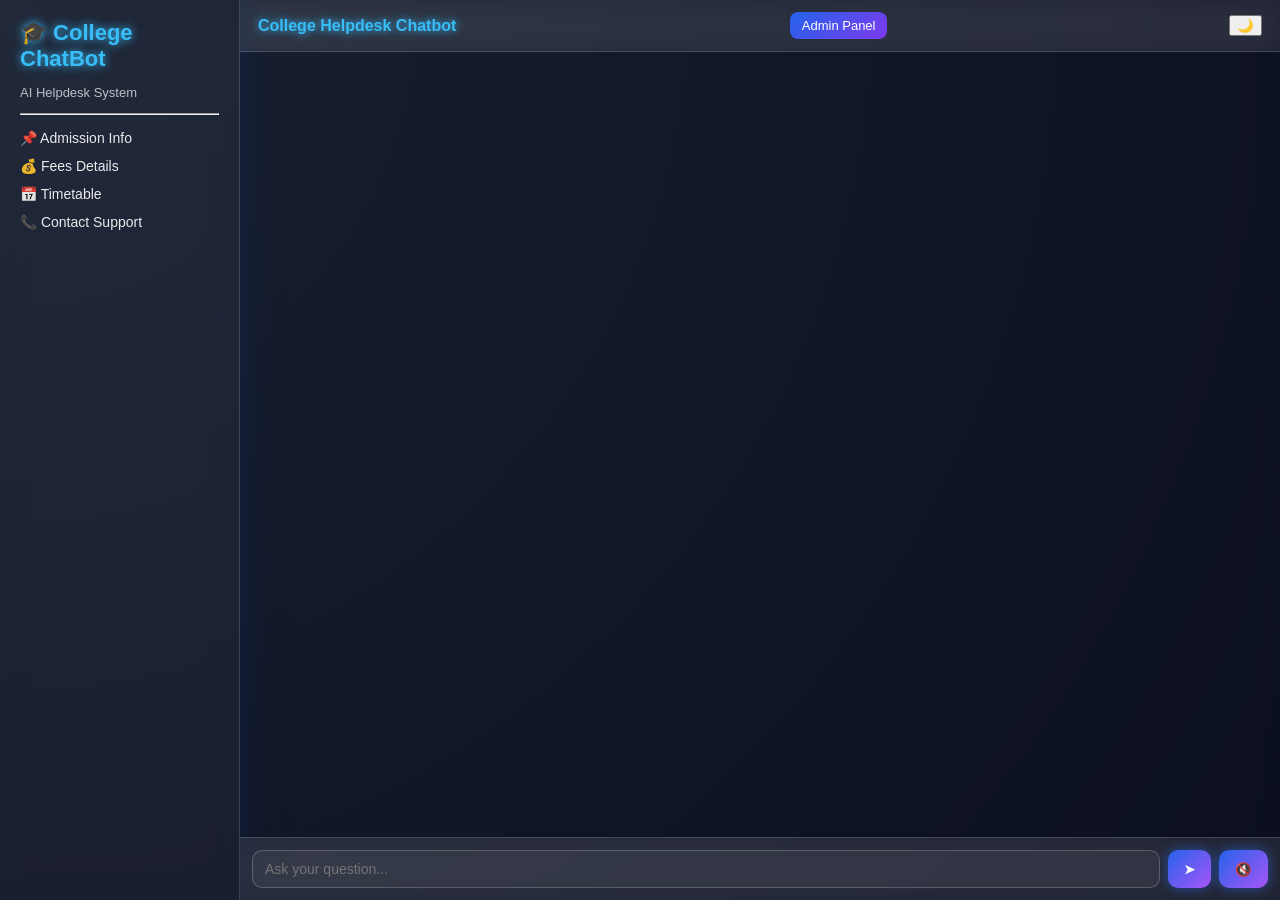
==== templates/index.html @ 704d48d2 "Add files via upload" ====
<!DOCTYPE html>
<html lang="en">
<head>
    <meta charset="UTF-8">
    <meta name="viewport" content="width=device-width, initial-scale=1.0">
    <title>College Helpdesk Chatbot</title>
    <link rel="stylesheet" href="/static/style.css">
</head>
<body>

<div class="app-container">

    <!-- Mobile Menu Button -->
    <button class="menu-btn" onclick="toggleSidebar()">☰</button>

    <!-- Sidebar -->
    <div class="sidebar" id="sidebar">
        <h2>🎓 College ChatBot</h2>
        <p>AI Helpdesk System</p>
        <hr>
        <ul>
            <li>📌 Admission Info</li>
            <li>💰 Fees Details</li>
            <li>📅 Timetable</li>
            <li>📞 Contact Support</li>
        </ul>
    </div>

    <!-- Chat Section -->
    <div class="chat-container">

        <div class="chat-header">
            <span>College Helpdesk Chatbot</span>
            <button onclick="window.location.href='/admin'" class="admin-btn">Admin Panel</button>
            <button id="themeToggle">🌙</button>
        </div>

        <div id="chat" class="chat-box"></div>

        <div class="chat-input">
            <input type="text" id="msg" placeholder="Ask your question..." autofocus>
            <button onclick="send()">➤</button>
            <button onclick="window.speechSynthesis.cancel()">🔇</button>
        </div>

    </div>

</div>

<script>
function toggleSidebar() {
    document.getElementById("sidebar").classList.toggle("show");
}

function speak(text) {
    const speech = new SpeechSynthesisUtterance(text);
    speech.lang = "en-US";
    window.speechSynthesis.cancel();
    window.speechSynthesis.speak(speech);
}

function send() {
    let input = document.getElementById("msg");
    let message = input.value.trim();
    if (message === "") return;

    addMessage("user", message);

    fetch("/chat", {
        method: "POST",
        headers: {"Content-Type": "application/json"},
        body: JSON.stringify({message: message})
    })
    .then(res => res.json())
    .then(data => {
        addMessage("bot", data.reply);
        speak(data.reply);
    });

    input.value = "";
}

function addMessage(sender, text) {
    let chat = document.getElementById("chat");
    let div = document.createElement("div");
    div.className = "message " + sender;
    div.innerText = text;
    chat.appendChild(div);
    chat.scrollTop = chat.scrollHeight;
}

document.getElementById("msg").addEventListener("keydown", function(e) {
    if (e.key === "Enter") {
        e.preventDefault();
        send();
    }
});

const toggleBtn = document.getElementById("themeToggle");
const body = document.body;

if (localStorage.getItem("theme") === "light") {
    body.classList.add("light");
    toggleBtn.textContent = "☀️";
}

toggleBtn.onclick = () => {
    body.classList.toggle("light");
    const isLight = body.classList.contains("light");
    toggleBtn.textContent = isLight ? "☀️" : "🌙";
    localStorage.setItem("theme", isLight ? "light" : "dark");
};
</script>

</body>
</html>
---- static/style.css ----
* {
    box-sizing: border-box;
    font-family: "Poppins", sans-serif;
}

body {
    margin: 0;
    background: radial-gradient(circle at top left, #0f172a, #020617);
    color: white;
    overflow: hidden;
}

/* Layout */
.app-container {
    display: flex;
    height: 100vh;
    position: relative;
}

/* Mobile Menu Button */
.menu-btn {
    display: none;
    position: absolute;
    top: 12px;
    left: 12px;
    background: rgba(37, 99, 235, 0.8);
    backdrop-filter: blur(10px);
    border: 1px solid rgba(255,255,255,0.2);
    color: white;
    border-radius: 8px;
    padding: 6px 12px;
    font-size: 18px;
    cursor: pointer;
    z-index: 1000;
}

/* Sidebar - Glass Effect */
.sidebar {
    width: 240px;
    padding: 20px;
    background: rgba(255, 255, 255, 0.08);
    backdrop-filter: blur(15px);
    border-right: 1px solid rgba(255,255,255,0.15);
    box-shadow: 0 0 25px rgba(37, 99, 235, 0.15);
}

.sidebar h2 {
    margin: 0;
    font-size: 22px;
    color: #38bdf8;
    text-shadow: 0 0 10px #38bdf8;
}

.sidebar p {
    font-size: 13px;
    opacity: 0.7;
}

.sidebar ul {
    list-style: none;
    padding: 0;
    margin-top: 15px;
}

.sidebar li {
    margin: 12px 0;
    font-size: 14px;
    opacity: 0.9;
    transition: 0.3s;
}

.sidebar li:hover {
    color: #38bdf8;
    text-shadow: 0 0 8px #38bdf8;
}

/* Chat Container - Glass */
.chat-container {
    flex: 1;
    display: flex;
    flex-direction: column;
    background: rgba(255, 255, 255, 0.04);
    backdrop-filter: blur(10px);
}

/* Header */
.chat-header {
    display: flex;
    justify-content: space-between;
    align-items: center;
    padding: 12px 18px;
    background: rgba(255, 255, 255, 0.08);
    backdrop-filter: blur(12px);
    border-bottom: 1px solid rgba(255,255,255,0.15);
    font-weight: bold;
    color: #38bdf8;
    text-shadow: 0 0 8px #38bdf8;
}

/* Chat Box */
.chat-box {
    flex: 1;
    padding: 18px;
    overflow-y: auto;
    display: flex;
    flex-direction: column;
    gap: 10px;
}

/* Messages - Neon Glass Bubbles */
.message {
    padding: 10px 14px;
    border-radius: 14px;
    max-width: 65%;
    font-size: 14px;
    line-height: 1.4;
    word-wrap: break-word;
    backdrop-filter: blur(12px);
    border: 1px solid rgba(255,255,255,0.15);
}

/* User Message - Neon Blue */
.user {
    align-self: flex-end;
    background: rgba(37, 99, 235, 0.35);
    color: white;
    border-radius: 14px 14px 4px 14px;
    box-shadow: 0 0 12px rgba(37, 99, 235, 0.6);
}

/* Bot Message - Neon Purple */
.bot {
    align-self: flex-start;
    background: rgba(168, 85, 247, 0.25);
    color: white;
    border-radius: 14px 14px 14px 4px;
    box-shadow: 0 0 12px rgba(168, 85, 247, 0.5);
}

/* Input Area - Glass */
.chat-input {
    display: flex;
    padding: 12px;
    background: rgba(255, 255, 255, 0.08);
    backdrop-filter: blur(12px);
    border-top: 1px solid rgba(255,255,255,0.15);
}

/* Input Box */
.chat-input input {
    flex: 1;
    padding: 10px 12px;
    border-radius: 10px;
    border: 1px solid rgba(255,255,255,0.2);
    background: rgba(255,255,255,0.05);
    color: white;
    outline: none;
    font-size: 14px;
}

/* Buttons */
.chat-input button {
    margin-left: 8px;
    padding: 8px 16px;
    border-radius: 10px;
    border: none;
    cursor: pointer;
    background: linear-gradient(135deg, #2563eb, #a855f7);
    color: white;
    font-weight: bold;
    box-shadow: 0 0 12px rgba(37, 99, 235, 0.6);
    transition: 0.25s;
}

.chat-input button:hover {
    transform: scale(1.05);
    box-shadow: 0 0 18px rgba(168, 85, 247, 0.8);
}

/* Scrollbar */
.chat-box::-webkit-scrollbar {
    width: 6px;
}

.chat-box::-webkit-scrollbar-thumb {
    background: rgba(255,255,255,0.25);
    border-radius: 10px;
}

/* ================= MOBILE RESPONSIVE ================= */

@media (max-width: 768px) {

    .menu-btn {
        display: block;
    }

    .sidebar {
        position: fixed;
        left: -260px;
        top: 0;
        height: 100vh;
        z-index: 999;
        transition: 0.3s;
    }

    .sidebar.show {
        left: 0;
    }

    .chat-container {
        width: 100%;
    }

    .message {
        max-width: 80%;
        font-size: 15px;
    }

    .chat-header {
        padding-left: 50px;
    }
}

/* ================= LIGHT MODE (GLASS) ================= */

body.light {
    background: radial-gradient(circle at top left, #e5e7eb, #f9fafb);
    color: #111827;
}

/* Sidebar Light */
body.light .sidebar {
    background: rgba(255, 255, 255, 0.6);
    border-right: 1px solid rgba(0,0,0,0.1);
    box-shadow: 0 0 20px rgba(0,0,0,0.05);
}

body.light .sidebar h2 {
    color: #2563eb;
    text-shadow: none;
}

/* Chat Container Light */
body.light .chat-container {
    background: rgba(255, 255, 255, 0.4);
}

/* Header Light */
body.light .chat-header {
    background: rgba(255, 255, 255, 0.6);
    color: #2563eb;
    text-shadow: none;
}

/* Messages Light */
body.light .user {
    background: rgba(37, 99, 235, 0.2);
    color: #111827;
    box-shadow: 0 0 8px rgba(37, 99, 235, 0.3);
}

body.light .bot {
    background: rgba(168, 85, 247, 0.15);
    color: #111827;
    box-shadow: 0 0 8px rgba(168, 85, 247, 0.25);
}

/* Input Area Light */
body.light .chat-input {
    background: rgba(255, 255, 255, 0.6);
}

body.light .chat-input input {
    background: rgba(255, 255, 255, 0.8);
    color: #111827;
    border: 1px solid rgba(0,0,0,0.15);
}

body.light .chat-input button {
    background: linear-gradient(135deg, #2563eb, #7c3aed);
}

/* Menu Button Light */
body.light .menu-btn {
    background: rgba(37, 99, 235, 0.7);
}

/*Admin button*/
.admin-btn {
    background: linear-gradient(135deg, #2563eb, #7c3aed);
    border: none;
    color: white;
    padding: 6px 12px;
    border-radius: 8px;
    font-size: 13px;
    cursor: pointer;
    margin-right: 8px;
    transition: 0.2s;
}

.admin-btn:hover {
    transform: scale(1.05);
    box-shadow: 0 0 10px rgba(37, 99, 235, 0.6);
}
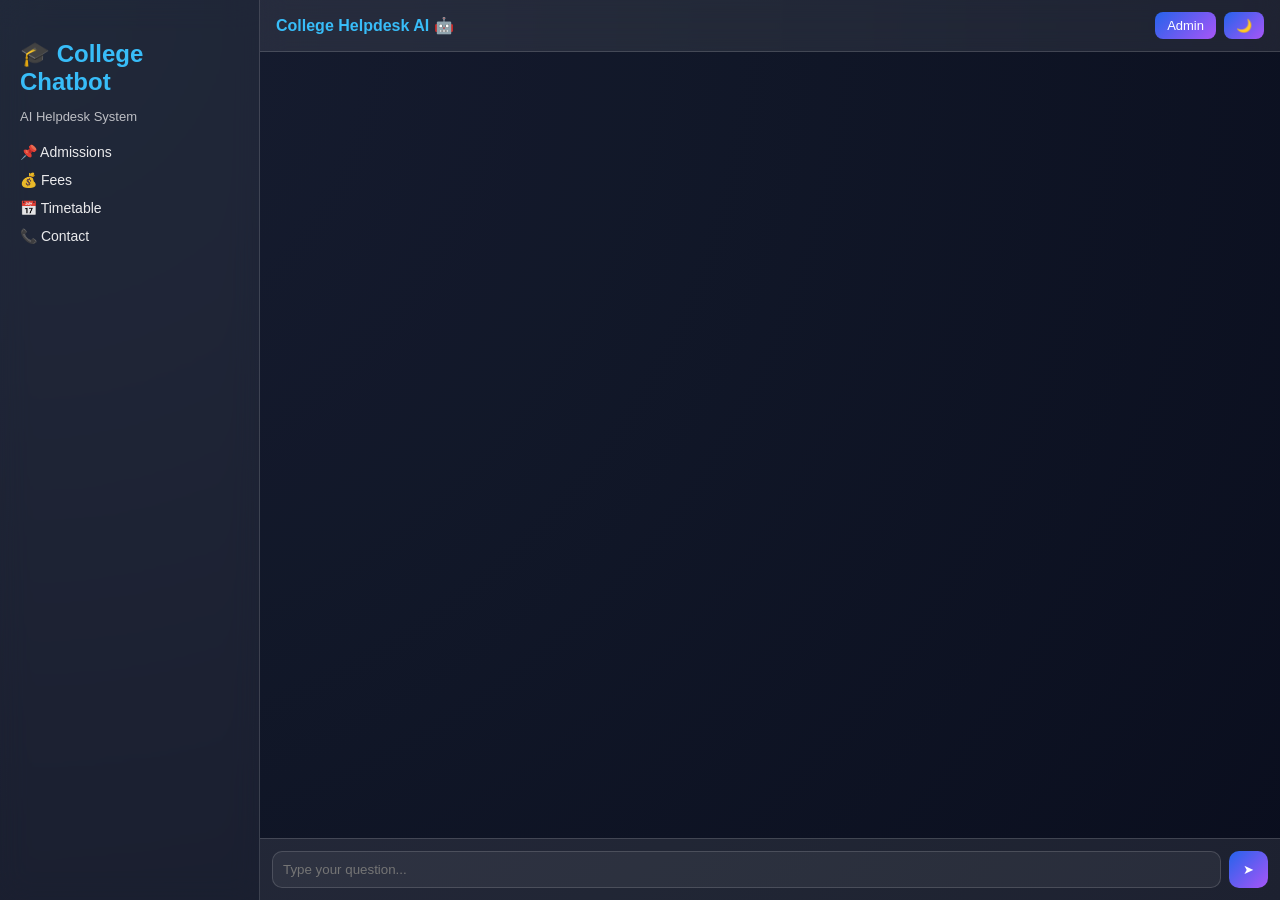
==== commit 5d5b502a: "Update index.html" ====
--- a/templates/index.html
+++ b/templates/index.html
@@ -1,50 +1,45 @@
 <!DOCTYPE html>
-<html lang="en">
+<html>
 <head>
-    <meta charset="UTF-8">
-    <meta name="viewport" content="width=device-width, initial-scale=1.0">
-    <title>College Helpdesk Chatbot</title>
-    <link rel="stylesheet" href="/static/style.css">
+<meta name="viewport" content="width=device-width, initial-scale=1.0">
+<title>College Chatbot</title>
+<link rel="stylesheet" href="/static/style.css">
 </head>
 <body>
 
-<div class="app-container">
+<button class="menu-btn" onclick="toggleSidebar()">☰</button>
 
-    <!-- Mobile Menu Button -->
-    <button class="menu-btn" onclick="toggleSidebar()">☰</button>
+<div class="app">
 
-    <!-- Sidebar -->
-    <div class="sidebar" id="sidebar">
-        <h2>🎓 College ChatBot</h2>
-        <p>AI Helpdesk System</p>
-        <hr>
-        <ul>
-            <li>📌 Admission Info</li>
-            <li>💰 Fees Details</li>
-            <li>📅 Timetable</li>
-            <li>📞 Contact Support</li>
-        </ul>
+<div class="sidebar" id="sidebar">
+    <h2>🎓 College Chatbot</h2>
+    <p>AI Helpdesk System</p>
+    <ul>
+        <li>📌 Admissions</li>
+        <li>💰 Fees</li>
+        <li>📅 Timetable</li>
+        <li>📞 Contact</li>
+    </ul>
+</div>
+
+<div class="chat">
+
+<div class="chat-header">
+    <span>College Helpdesk AI 🤖</span>
+    <div class="header-actions">
+        <button class="btn" onclick="location.href='/admin'">Admin</button>
+        <button class="btn" id="themeToggle">🌙</button>
     </div>
+</div>
 
-    <!-- Chat Section -->
-    <div class="chat-container">
+<div id="chat" class="chat-box"></div>
 
-        <div class="chat-header">
-            <span>College Helpdesk Chatbot</span>
-            <button onclick="window.location.href='/admin'" class="admin-btn">Admin Panel</button>
-            <button id="themeToggle">🌙</button>
-        </div>
+<div class="chat-input">
+    <input type="text" id="msg" placeholder="Type your question...">
+    <button onclick="send()">➤</button>
+</div>
 
-        <div id="chat" class="chat-box"></div>
-
-        <div class="chat-input">
-            <input type="text" id="msg" placeholder="Ask your question..." autofocus>
-            <button onclick="send()">➤</button>
-            <button onclick="window.speechSynthesis.cancel()">🔇</button>
-        </div>
-
-    </div>
-
+</div>
 </div>
 
 <script>
@@ -52,64 +47,32 @@
     document.getElementById("sidebar").classList.toggle("show");
 }
 
-function speak(text) {
-    const speech = new SpeechSynthesisUtterance(text);
-    speech.lang = "en-US";
-    window.speechSynthesis.cancel();
-    window.speechSynthesis.speak(speech);
-}
-
 function send() {
     let input = document.getElementById("msg");
     let message = input.value.trim();
-    if (message === "") return;
+    if (!message) return;
 
     addMessage("user", message);
 
     fetch("/chat", {
         method: "POST",
         headers: {"Content-Type": "application/json"},
-        body: JSON.stringify({message: message})
+        body: JSON.stringify({message})
     })
     .then(res => res.json())
-    .then(data => {
-        addMessage("bot", data.reply);
-        speak(data.reply);
-    });
+    .then(data => addMessage("bot", data.reply));
 
     input.value = "";
 }
 
-function addMessage(sender, text) {
+function addMessage(type, text) {
     let chat = document.getElementById("chat");
     let div = document.createElement("div");
-    div.className = "message " + sender;
+    div.className = "msg " + type;
     div.innerText = text;
     chat.appendChild(div);
     chat.scrollTop = chat.scrollHeight;
 }
-
-document.getElementById("msg").addEventListener("keydown", function(e) {
-    if (e.key === "Enter") {
-        e.preventDefault();
-        send();
-    }
-});
-
-const toggleBtn = document.getElementById("themeToggle");
-const body = document.body;
-
-if (localStorage.getItem("theme") === "light") {
-    body.classList.add("light");
-    toggleBtn.textContent = "☀️";
-}
-
-toggleBtn.onclick = () => {
-    body.classList.toggle("light");
-    const isLight = body.classList.contains("light");
-    toggleBtn.textContent = isLight ? "☀️" : "🌙";
-    localStorage.setItem("theme", isLight ? "light" : "dark");
-};
 </script>
 
 </body>
--- a/static/style.css
+++ b/static/style.css
@@ -1,86 +1,83 @@
+/* ================= GLOBAL ================= */
 * {
     box-sizing: border-box;
     font-family: "Poppins", sans-serif;
 }
 
+:root {
+    --bg-dark: #020617;
+    --bg-glass: rgba(255,255,255,0.08);
+    --border-glass: rgba(255,255,255,0.15);
+    --blue: #38bdf8;
+    --purple: #a855f7;
+}
+
 body {
     margin: 0;
     background: radial-gradient(circle at top left, #0f172a, #020617);
     color: white;
+}
+
+/* ================= APP LAYOUT ================= */
+.app {
+    display: flex;
+    height: 100vh;
     overflow: hidden;
 }
 
-/* Layout */
-.app-container {
-    display: flex;
-    height: 100vh;
-    position: relative;
-}
-
-/* Mobile Menu Button */
+/* ================= SIDEBAR ================= */
+.sidebar {
+    width: 260px;
+    padding: 20px;
+    background: var(--bg-glass);
+    backdrop-filter: blur(15px);
+    border-right: 1px solid var(--border-glass);
+    transition: 0.3s;
+}
+
+.sidebar h2 {
+    color: var(--blue);
+    margin-bottom: 5px;
+}
+
+.sidebar p {
+    font-size: 13px;
+    opacity: 0.7;
+}
+
+.sidebar ul {
+    list-style: none;
+    padding: 0;
+    margin-top: 20px;
+}
+
+.sidebar li {
+    margin: 12px 0;
+    font-size: 14px;
+    opacity: 0.9;
+}
+
+/* Mobile Sidebar Button */
 .menu-btn {
     display: none;
     position: absolute;
     top: 12px;
     left: 12px;
-    background: rgba(37, 99, 235, 0.8);
-    backdrop-filter: blur(10px);
-    border: 1px solid rgba(255,255,255,0.2);
-    color: white;
+    z-index: 1000;
+    background: linear-gradient(135deg,#2563eb,#a855f7);
+    border: none;
+    color: white;
+    padding: 8px 12px;
     border-radius: 8px;
-    padding: 6px 12px;
     font-size: 18px;
-    cursor: pointer;
-    z-index: 1000;
-}
-
-/* Sidebar - Glass Effect */
-.sidebar {
-    width: 240px;
-    padding: 20px;
-    background: rgba(255, 255, 255, 0.08);
-    backdrop-filter: blur(15px);
-    border-right: 1px solid rgba(255,255,255,0.15);
-    box-shadow: 0 0 25px rgba(37, 99, 235, 0.15);
-}
-
-.sidebar h2 {
-    margin: 0;
-    font-size: 22px;
-    color: #38bdf8;
-    text-shadow: 0 0 10px #38bdf8;
-}
-
-.sidebar p {
-    font-size: 13px;
-    opacity: 0.7;
-}
-
-.sidebar ul {
-    list-style: none;
-    padding: 0;
-    margin-top: 15px;
-}
-
-.sidebar li {
-    margin: 12px 0;
-    font-size: 14px;
-    opacity: 0.9;
-    transition: 0.3s;
-}
-
-.sidebar li:hover {
-    color: #38bdf8;
-    text-shadow: 0 0 8px #38bdf8;
-}
-
-/* Chat Container - Glass */
-.chat-container {
+}
+
+/* ================= CHAT ================= */
+.chat {
     flex: 1;
     display: flex;
     flex-direction: column;
-    background: rgba(255, 255, 255, 0.04);
-    backdrop-filter: blur(10px);
+    background: rgba(255,255,255,0.03);
 }
 
 /* Header */
@@ -88,218 +85,205 @@
     display: flex;
     justify-content: space-between;
     align-items: center;
-    padding: 12px 18px;
-    background: rgba(255, 255, 255, 0.08);
+    padding: 12px 16px;
+    background: var(--bg-glass);
     backdrop-filter: blur(12px);
-    border-bottom: 1px solid rgba(255,255,255,0.15);
-    font-weight: bold;
-    color: #38bdf8;
-    text-shadow: 0 0 8px #38bdf8;
-}
-
-/* Chat Box */
+    border-bottom: 1px solid var(--border-glass);
+}
+
+.chat-header span {
+    color: var(--blue);
+    font-weight: 600;
+}
+
+.header-actions {
+    display: flex;
+    gap: 8px;
+}
+
+/* Buttons */
+.btn {
+    border: none;
+    padding: 6px 12px;
+    border-radius: 8px;
+    cursor: pointer;
+    color: white;
+    font-size: 13px;
+    background: linear-gradient(135deg,#2563eb,#a855f7);
+}
+
+/* Messages */
 .chat-box {
     flex: 1;
-    padding: 18px;
+    padding: 16px;
     overflow-y: auto;
     display: flex;
     flex-direction: column;
     gap: 10px;
 }
 
-/* Messages - Neon Glass Bubbles */
-.message {
+.msg {
+    max-width: 70%;
     padding: 10px 14px;
     border-radius: 14px;
-    max-width: 65%;
     font-size: 14px;
     line-height: 1.4;
-    word-wrap: break-word;
-    backdrop-filter: blur(12px);
-    border: 1px solid rgba(255,255,255,0.15);
-}
-
-/* User Message - Neon Blue */
+    border: 1px solid var(--border-glass);
+    backdrop-filter: blur(10px);
+}
+
 .user {
     align-self: flex-end;
-    background: rgba(37, 99, 235, 0.35);
-    color: white;
+    background: rgba(37,99,235,0.35);
     border-radius: 14px 14px 4px 14px;
-    box-shadow: 0 0 12px rgba(37, 99, 235, 0.6);
-}
-
-/* Bot Message - Neon Purple */
+}
+
 .bot {
     align-self: flex-start;
-    background: rgba(168, 85, 247, 0.25);
-    color: white;
+    background: rgba(168,85,247,0.25);
     border-radius: 14px 14px 14px 4px;
-    box-shadow: 0 0 12px rgba(168, 85, 247, 0.5);
-}
-
-/* Input Area - Glass */
+}
+
+/* Input */
 .chat-input {
     display: flex;
     padding: 12px;
-    background: rgba(255, 255, 255, 0.08);
-    backdrop-filter: blur(12px);
-    border-top: 1px solid rgba(255,255,255,0.15);
-}
-
-/* Input Box */
+    background: var(--bg-glass);
+    border-top: 1px solid var(--border-glass);
+}
+
 .chat-input input {
     flex: 1;
-    padding: 10px 12px;
+    padding: 10px;
     border-radius: 10px;
-    border: 1px solid rgba(255,255,255,0.2);
+    border: 1px solid var(--border-glass);
     background: rgba(255,255,255,0.05);
     color: white;
     outline: none;
-    font-size: 14px;
-}
-
-/* Buttons */
+}
+
 .chat-input button {
     margin-left: 8px;
-    padding: 8px 16px;
+    padding: 8px 14px;
     border-radius: 10px;
     border: none;
-    cursor: pointer;
-    background: linear-gradient(135deg, #2563eb, #a855f7);
-    color: white;
-    font-weight: bold;
-    box-shadow: 0 0 12px rgba(37, 99, 235, 0.6);
-    transition: 0.25s;
-}
-
-.chat-input button:hover {
-    transform: scale(1.05);
-    box-shadow: 0 0 18px rgba(168, 85, 247, 0.8);
-}
-
-/* Scrollbar */
-.chat-box::-webkit-scrollbar {
-    width: 6px;
-}
-
-.chat-box::-webkit-scrollbar-thumb {
-    background: rgba(255,255,255,0.25);
+    background: linear-gradient(135deg,#2563eb,#a855f7);
+    color: white;
+}
+
+/* ================= ADMIN DASHBOARD ================= */
+.dashboard {
+    padding: 20px;
+    overflow-y: auto;
+}
+
+.cards {
+    display: grid;
+    grid-template-columns: repeat(auto-fit, minmax(160px, 1fr));
+    gap: 12px;
+    margin-bottom: 15px;
+}
+
+.card {
+    padding: 14px;
+    border-radius: 14px;
+    background: var(--bg-glass);
+    border: 1px solid var(--border-glass);
+}
+
+.card h4 {
+    font-size: 13px;
+    opacity: 0.8;
+}
+
+.card p {
+    font-size: 22px;
+    color: var(--blue);
+}
+
+/* Table */
+.table-box {
+    background: var(--bg-glass);
+    border-radius: 14px;
+    padding: 12px;
+    overflow-x: auto;
+}
+
+table {
+    width: 100%;
+    border-collapse: collapse;
+    min-width: 700px;
+}
+
+th, td {
+    padding: 10px;
+    border-bottom: 1px solid var(--border-glass);
+}
+
+/* ================= LOGIN ================= */
+.login-container {
+    display: flex;
+    justify-content: center;
+    align-items: center;
+    height: 100vh;
+}
+
+.login-box {
+    width: 360px;
+    padding: 25px;
+    border-radius: 16px;
+    background: var(--bg-glass);
+    backdrop-filter: blur(15px);
+    border: 1px solid var(--border-glass);
+    text-align: center;
+}
+
+.login-box h2 {
+    color: var(--blue);
+}
+
+.login-box input {
+    width: 100%;
+    padding: 10px;
+    margin: 8px 0;
+    border-radius: 8px;
+    border: 1px solid var(--border-glass);
+    background: rgba(255,255,255,0.05);
+    color: white;
+}
+
+.login-box button {
+    width: 100%;
+    padding: 10px;
     border-radius: 10px;
-}
-
-/* ================= MOBILE RESPONSIVE ================= */
-
+    border: none;
+    background: linear-gradient(135deg,#2563eb,#a855f7);
+    color: white;
+}
+
+/* ================= MOBILE ================= */
 @media (max-width: 768px) {
-
     .menu-btn {
         display: block;
     }
 
     .sidebar {
         position: fixed;
-        left: -260px;
+        left: -280px;
         top: 0;
-        height: 100vh;
+        height: 100%;
         z-index: 999;
-        transition: 0.3s;
     }
 
     .sidebar.show {
         left: 0;
     }
 
-    .chat-container {
-        width: 100%;
-    }
-
-    .message {
-        max-width: 80%;
-        font-size: 15px;
+    .msg {
+        max-width: 85%;
     }
 
     .chat-header {
         padding-left: 50px;
     }
 }
-
-/* ================= LIGHT MODE (GLASS) ================= */
-
-body.light {
-    background: radial-gradient(circle at top left, #e5e7eb, #f9fafb);
-    color: #111827;
-}
-
-/* Sidebar Light */
-body.light .sidebar {
-    background: rgba(255, 255, 255, 0.6);
-    border-right: 1px solid rgba(0,0,0,0.1);
-    box-shadow: 0 0 20px rgba(0,0,0,0.05);
-}
-
-body.light .sidebar h2 {
-    color: #2563eb;
-    text-shadow: none;
-}
-
-/* Chat Container Light */
-body.light .chat-container {
-    background: rgba(255, 255, 255, 0.4);
-}
-
-/* Header Light */
-body.light .chat-header {
-    background: rgba(255, 255, 255, 0.6);
-    color: #2563eb;
-    text-shadow: none;
-}
-
-/* Messages Light */
-body.light .user {
-    background: rgba(37, 99, 235, 0.2);
-    color: #111827;
-    box-shadow: 0 0 8px rgba(37, 99, 235, 0.3);
-}
-
-body.light .bot {
-    background: rgba(168, 85, 247, 0.15);
-    color: #111827;
-    box-shadow: 0 0 8px rgba(168, 85, 247, 0.25);
-}
-
-/* Input Area Light */
-body.light .chat-input {
-    background: rgba(255, 255, 255, 0.6);
-}
-
-body.light .chat-input input {
-    background: rgba(255, 255, 255, 0.8);
-    color: #111827;
-    border: 1px solid rgba(0,0,0,0.15);
-}
-
-body.light .chat-input button {
-    background: linear-gradient(135deg, #2563eb, #7c3aed);
-}
-
-/* Menu Button Light */
-body.light .menu-btn {
-    background: rgba(37, 99, 235, 0.7);
-}
-
-/*Admin button*/
-.admin-btn {
-    background: linear-gradient(135deg, #2563eb, #7c3aed);
-    border: none;
-    color: white;
-    padding: 6px 12px;
-    border-radius: 8px;
-    font-size: 13px;
-    cursor: pointer;
-    margin-right: 8px;
-    transition: 0.2s;
-}
-
-.admin-btn:hover {
-    transform: scale(1.05);
-    box-shadow: 0 0 10px rgba(37, 99, 235, 0.6);
-}
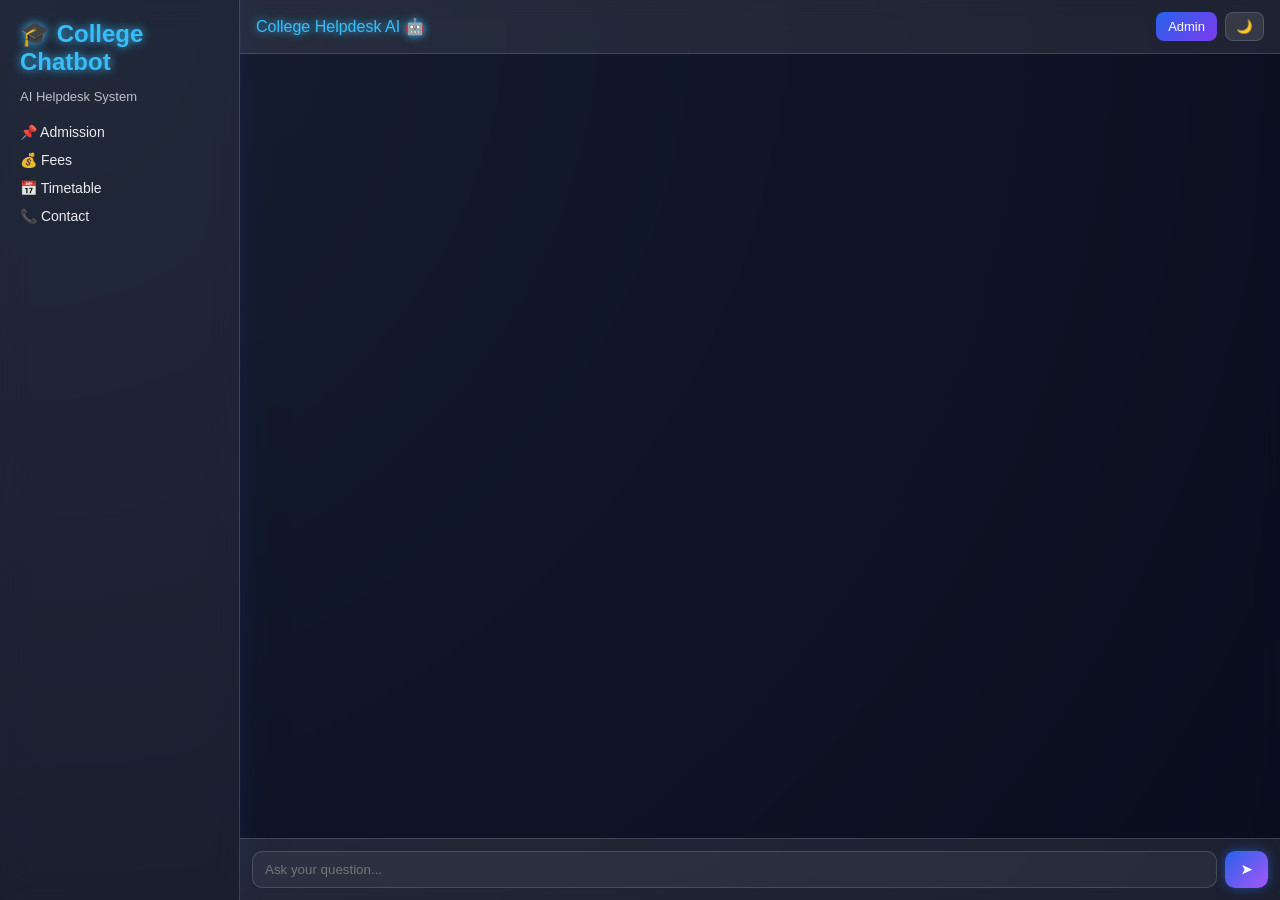
==== commit 17c4dc4a: "Update index.html" ====
--- a/templates/index.html
+++ b/templates/index.html
@@ -1,77 +1,80 @@
 <!DOCTYPE html>
-<html>
+<html lang="en">
 <head>
+<meta charset="UTF-8">
 <meta name="viewport" content="width=device-width, initial-scale=1.0">
-<title>College Chatbot</title>
+<title>College Helpdesk Chatbot</title>
 <link rel="stylesheet" href="/static/style.css">
 </head>
 <body>
 
 <button class="menu-btn" onclick="toggleSidebar()">☰</button>
 
-<div class="app">
+<div class="app-container">
 
+<!-- Sidebar -->
 <div class="sidebar" id="sidebar">
     <h2>🎓 College Chatbot</h2>
     <p>AI Helpdesk System</p>
     <ul>
-        <li>📌 Admissions</li>
+        <li>📌 Admission</li>
         <li>💰 Fees</li>
         <li>📅 Timetable</li>
         <li>📞 Contact</li>
     </ul>
 </div>
 
-<div class="chat">
+<!-- Chat -->
+<div class="chat-container">
 
-<div class="chat-header">
-    <span>College Helpdesk AI 🤖</span>
-    <div class="header-actions">
-        <button class="btn" onclick="location.href='/admin'">Admin</button>
-        <button class="btn" id="themeToggle">🌙</button>
+    <div class="chat-header">
+        <span>College Helpdesk AI 🤖</span>
+        <div class="header-actions">
+            <button class="admin-btn" onclick="location.href='/admin'">Admin</button>
+            <button class="theme-btn" id="themeToggle">🌙</button>
+        </div>
     </div>
-</div>
 
-<div id="chat" class="chat-box"></div>
+    <div id="chat" class="chat-box"></div>
 
-<div class="chat-input">
-    <input type="text" id="msg" placeholder="Type your question...">
-    <button onclick="send()">➤</button>
-</div>
+    <div class="chat-input">
+        <input type="text" id="msg" placeholder="Ask your question...">
+        <button onclick="send()">➤</button>
+    </div>
 
 </div>
 </div>
 
 <script>
-function toggleSidebar() {
+function toggleSidebar(){
     document.getElementById("sidebar").classList.toggle("show");
 }
 
-function send() {
-    let input = document.getElementById("msg");
-    let message = input.value.trim();
-    if (!message) return;
+function send(){
+    let input=document.getElementById("msg");
+    let message=input.value.trim();
+    if(!message) return;
 
-    addMessage("user", message);
+    addMessage("user",message);
 
-    fetch("/chat", {
-        method: "POST",
-        headers: {"Content-Type": "application/json"},
-        body: JSON.stringify({message})
+    fetch("/chat",{
+        method:"POST",
+        headers:{"Content-Type":"application/json"},
+        body:JSON.stringify({message})
     })
-    .then(res => res.json())
-    .then(data => addMessage("bot", data.reply));
+    .then(res=>res.json())
+    .then(data=>addMessage("bot",data.reply));
 
-    input.value = "";
+    input.value="";
 }
 
-function addMessage(type, text) {
-    let chat = document.getElementById("chat");
-    let div = document.createElement("div");
-    div.className = "msg " + type;
-    div.innerText = text;
+function addMessage(type,text){
+    let chat=document.getElementById("chat");
+    let div=document.createElement("div");
+    div.className="message "+type;
+    div.innerText=text;
     chat.appendChild(div);
-    chat.scrollTop = chat.scrollHeight;
+    chat.scrollTop=chat.scrollHeight;
 }
 </script>
 
--- a/static/style.css
+++ b/static/style.css
@@ -4,286 +4,311 @@
     font-family: "Poppins", sans-serif;
 }
 
-:root {
-    --bg-dark: #020617;
-    --bg-glass: rgba(255,255,255,0.08);
-    --border-glass: rgba(255,255,255,0.15);
-    --blue: #38bdf8;
-    --purple: #a855f7;
-}
-
-body {
-    margin: 0;
+:root{
+    --bg-dark:#020617;
+    --glass: rgba(255,255,255,0.08);
+    --glass-border: rgba(255,255,255,0.15);
+    --blue:#38bdf8;
+    --purple:#a855f7;
+}
+
+body{
+    margin:0;
     background: radial-gradient(circle at top left, #0f172a, #020617);
-    color: white;
+    color:white;
+    height:100vh;
+    overflow:hidden;
 }
 
 /* ================= APP LAYOUT ================= */
-.app {
-    display: flex;
-    height: 100vh;
-    overflow: hidden;
+.app-container{
+    display:flex;
+    height:100vh;
+    position:relative;
+}
+
+/* ================= MOBILE MENU BTN ================= */
+.menu-btn{
+    display:none;
+    position:fixed;
+    top:12px;
+    left:12px;
+    z-index:1000;
+    background: linear-gradient(135deg,#2563eb,#a855f7);
+    border:none;
+    color:white;
+    border-radius:8px;
+    padding:8px 12px;
+    font-size:18px;
 }
 
 /* ================= SIDEBAR ================= */
-.sidebar {
-    width: 260px;
-    padding: 20px;
-    background: var(--bg-glass);
+.sidebar{
+    width:240px;
+    padding:20px;
+    background:var(--glass);
     backdrop-filter: blur(15px);
-    border-right: 1px solid var(--border-glass);
-    transition: 0.3s;
-}
-
-.sidebar h2 {
-    color: var(--blue);
-    margin-bottom: 5px;
-}
-
-.sidebar p {
-    font-size: 13px;
-    opacity: 0.7;
-}
-
-.sidebar ul {
-    list-style: none;
-    padding: 0;
-    margin-top: 20px;
-}
-
-.sidebar li {
-    margin: 12px 0;
-    font-size: 14px;
-    opacity: 0.9;
-}
-
-/* Mobile Sidebar Button */
-.menu-btn {
-    display: none;
-    position: absolute;
-    top: 12px;
-    left: 12px;
-    z-index: 1000;
+    border-right:1px solid var(--glass-border);
+    box-shadow:0 0 25px rgba(37,99,235,0.15);
+}
+
+.sidebar h2{
+    color:var(--blue);
+    text-shadow:0 0 10px var(--blue);
+    margin:0;
+}
+
+.sidebar p{
+    font-size:13px;
+    opacity:0.7;
+}
+
+.sidebar ul{
+    list-style:none;
+    padding:0;
+    margin-top:20px;
+}
+
+.sidebar li{
+    margin:12px 0;
+    font-size:14px;
+    opacity:0.9;
+}
+
+/* ================= CHAT ================= */
+.chat-container{
+    flex:1;
+    display:flex;
+    flex-direction:column;
+    background: rgba(255,255,255,0.03);
+    backdrop-filter: blur(10px);
+}
+
+/* Header */
+.chat-header{
+    display:flex;
+    justify-content:space-between;
+    align-items:center;
+    padding:12px 16px;
+    background:var(--glass);
+    border-bottom:1px solid var(--glass-border);
+    color:var(--blue);
+    text-shadow:0 0 8px var(--blue);
+}
+
+.header-actions{
+    display:flex;
+    gap:8px;
+}
+
+.admin-btn{
+    background: linear-gradient(135deg,#2563eb,#7c3aed);
+    border:none;
+    color:white;
+    padding:6px 12px;
+    border-radius:8px;
+    font-size:13px;
+}
+
+.theme-btn{
+    background:rgba(255,255,255,0.1);
+    border:1px solid var(--glass-border);
+    color:white;
+    padding:6px 10px;
+    border-radius:8px;
+}
+
+/* Messages */
+.chat-box{
+    flex:1;
+    padding:18px;
+    overflow-y:auto;
+    display:flex;
+    flex-direction:column;
+    gap:10px;
+    min-height:0;
+}
+
+.message{
+    max-width:70%;
+    padding:10px 14px;
+    border-radius:14px;
+    font-size:14px;
+    line-height:1.4;
+    border:1px solid var(--glass-border);
+    backdrop-filter: blur(12px);
+}
+
+/* User */
+.user{
+    align-self:flex-end;
+    background: rgba(37,99,235,0.35);
+    box-shadow:0 0 12px rgba(37,99,235,0.6);
+    border-radius:14px 14px 4px 14px;
+}
+
+/* Bot */
+.bot{
+    align-self:flex-start;
+    background: rgba(168,85,247,0.25);
+    box-shadow:0 0 12px rgba(168,85,247,0.5);
+    border-radius:14px 14px 14px 4px;
+}
+
+/* Input */
+.chat-input{
+    display:flex;
+    padding:12px;
+    background:var(--glass);
+    border-top:1px solid var(--glass-border);
+    flex-shrink:0;
+}
+
+.chat-input input{
+    flex:1;
+    padding:10px 12px;
+    border-radius:10px;
+    border:1px solid var(--glass-border);
+    background:rgba(255,255,255,0.05);
+    color:white;
+    outline:none;
+}
+
+.chat-input button{
+    margin-left:8px;
+    padding:8px 16px;
+    border-radius:10px;
+    border:none;
+    cursor:pointer;
     background: linear-gradient(135deg,#2563eb,#a855f7);
-    border: none;
-    color: white;
-    padding: 8px 12px;
-    border-radius: 8px;
-    font-size: 18px;
-}
-
-/* ================= CHAT ================= */
-.chat {
-    flex: 1;
-    display: flex;
-    flex-direction: column;
-    background: rgba(255,255,255,0.03);
-}
-
-/* Header */
-.chat-header {
-    display: flex;
-    justify-content: space-between;
-    align-items: center;
-    padding: 12px 16px;
-    background: var(--bg-glass);
-    backdrop-filter: blur(12px);
-    border-bottom: 1px solid var(--border-glass);
-}
-
-.chat-header span {
-    color: var(--blue);
-    font-weight: 600;
-}
-
-.header-actions {
-    display: flex;
-    gap: 8px;
-}
-
-/* Buttons */
-.btn {
-    border: none;
-    padding: 6px 12px;
-    border-radius: 8px;
-    cursor: pointer;
-    color: white;
-    font-size: 13px;
+    color:white;
+    font-weight:bold;
+    box-shadow:0 0 12px rgba(37,99,235,0.6);
+}
+
+/* ================= LOGIN ================= */
+.login-container{
+    display:flex;
+    justify-content:center;
+    align-items:center;
+    height:100vh;
+}
+
+.login-box{
+    width:360px;
+    padding:25px;
+    border-radius:16px;
+    background:var(--glass);
+    backdrop-filter: blur(15px);
+    border:1px solid var(--glass-border);
+    text-align:center;
+    box-shadow:0 0 30px rgba(37,99,235,0.25);
+}
+
+.login-box h2{
+    color:var(--blue);
+    text-shadow:0 0 10px var(--blue);
+}
+
+.login-box input{
+    width:100%;
+    padding:10px;
+    margin:8px 0;
+    border-radius:8px;
+    border:1px solid var(--glass-border);
+    background:rgba(255,255,255,0.05);
+    color:white;
+}
+
+.login-box button{
+    width:100%;
+    padding:10px;
+    border-radius:10px;
+    border:none;
     background: linear-gradient(135deg,#2563eb,#a855f7);
-}
-
-/* Messages */
-.chat-box {
-    flex: 1;
-    padding: 16px;
-    overflow-y: auto;
-    display: flex;
-    flex-direction: column;
-    gap: 10px;
-}
-
-.msg {
-    max-width: 70%;
-    padding: 10px 14px;
-    border-radius: 14px;
-    font-size: 14px;
-    line-height: 1.4;
-    border: 1px solid var(--border-glass);
-    backdrop-filter: blur(10px);
-}
-
-.user {
-    align-self: flex-end;
-    background: rgba(37,99,235,0.35);
-    border-radius: 14px 14px 4px 14px;
-}
-
-.bot {
-    align-self: flex-start;
-    background: rgba(168,85,247,0.25);
-    border-radius: 14px 14px 14px 4px;
-}
-
-/* Input */
-.chat-input {
-    display: flex;
-    padding: 12px;
-    background: var(--bg-glass);
-    border-top: 1px solid var(--border-glass);
-}
-
-.chat-input input {
-    flex: 1;
-    padding: 10px;
-    border-radius: 10px;
-    border: 1px solid var(--border-glass);
-    background: rgba(255,255,255,0.05);
-    color: white;
-    outline: none;
-}
-
-.chat-input button {
-    margin-left: 8px;
-    padding: 8px 14px;
-    border-radius: 10px;
-    border: none;
-    background: linear-gradient(135deg,#2563eb,#a855f7);
-    color: white;
-}
-
-/* ================= ADMIN DASHBOARD ================= */
-.dashboard {
-    padding: 20px;
-    overflow-y: auto;
-}
-
-.cards {
-    display: grid;
-    grid-template-columns: repeat(auto-fit, minmax(160px, 1fr));
-    gap: 12px;
-    margin-bottom: 15px;
-}
-
-.card {
-    padding: 14px;
-    border-radius: 14px;
-    background: var(--bg-glass);
-    border: 1px solid var(--border-glass);
-}
-
-.card h4 {
-    font-size: 13px;
-    opacity: 0.8;
-}
-
-.card p {
-    font-size: 22px;
-    color: var(--blue);
-}
-
-/* Table */
-.table-box {
-    background: var(--bg-glass);
-    border-radius: 14px;
-    padding: 12px;
-    overflow-x: auto;
-}
-
-table {
-    width: 100%;
-    border-collapse: collapse;
-    min-width: 700px;
-}
-
-th, td {
-    padding: 10px;
-    border-bottom: 1px solid var(--border-glass);
-}
-
-/* ================= LOGIN ================= */
-.login-container {
-    display: flex;
-    justify-content: center;
-    align-items: center;
-    height: 100vh;
-}
-
-.login-box {
-    width: 360px;
-    padding: 25px;
-    border-radius: 16px;
-    background: var(--bg-glass);
-    backdrop-filter: blur(15px);
-    border: 1px solid var(--border-glass);
-    text-align: center;
-}
-
-.login-box h2 {
-    color: var(--blue);
-}
-
-.login-box input {
-    width: 100%;
-    padding: 10px;
-    margin: 8px 0;
-    border-radius: 8px;
-    border: 1px solid var(--border-glass);
-    background: rgba(255,255,255,0.05);
-    color: white;
-}
-
-.login-box button {
-    width: 100%;
-    padding: 10px;
-    border-radius: 10px;
-    border: none;
-    background: linear-gradient(135deg,#2563eb,#a855f7);
-    color: white;
+    color:white;
+    font-weight:bold;
+}
+
+/* ================= ADMIN ================= */
+.admin-container{
+    display:flex;
+    height:100vh;
+}
+
+.admin-main{
+    flex:1;
+    padding:20px;
+    overflow-y:auto;
+}
+
+.cards{
+    display:grid;
+    grid-template-columns: repeat(auto-fit,minmax(160px,1fr));
+    gap:12px;
+    margin-bottom:15px;
+}
+
+.card{
+    padding:14px;
+    border-radius:14px;
+    background:var(--glass);
+    border:1px solid var(--glass-border);
+}
+
+.card p{
+    font-size:22px;
+    color:var(--blue);
+}
+
+/* Tables */
+.table-box{
+    background:var(--glass);
+    border-radius:14px;
+    padding:12px;
+    overflow-x:auto;
+}
+
+table{
+    width:100%;
+    border-collapse:collapse;
+    min-width:700px;
+}
+
+th,td{
+    padding:10px;
+    border-bottom:1px solid var(--glass-border);
 }
 
 /* ================= MOBILE ================= */
-@media (max-width: 768px) {
-    .menu-btn {
-        display: block;
-    }
-
-    .sidebar {
-        position: fixed;
-        left: -280px;
-        top: 0;
-        height: 100%;
-        z-index: 999;
-    }
-
-    .sidebar.show {
-        left: 0;
-    }
-
-    .msg {
-        max-width: 85%;
-    }
-
-    .chat-header {
-        padding-left: 50px;
-    }
-}
+@media(max-width:768px){
+
+    .menu-btn{
+        display:block;
+    }
+
+    .sidebar{
+        position:fixed;
+        left:-260px;
+        top:0;
+        height:100%;
+        z-index:999;
+        transition:0.3s;
+    }
+
+    .sidebar.show{
+        left:0;
+    }
+
+    .message{
+        max-width:85%;
+    }
+
+    .chat-header{
+        padding-left:50px;
+    }
+
+    .login-box{
+        width:90%;
+    }
+}
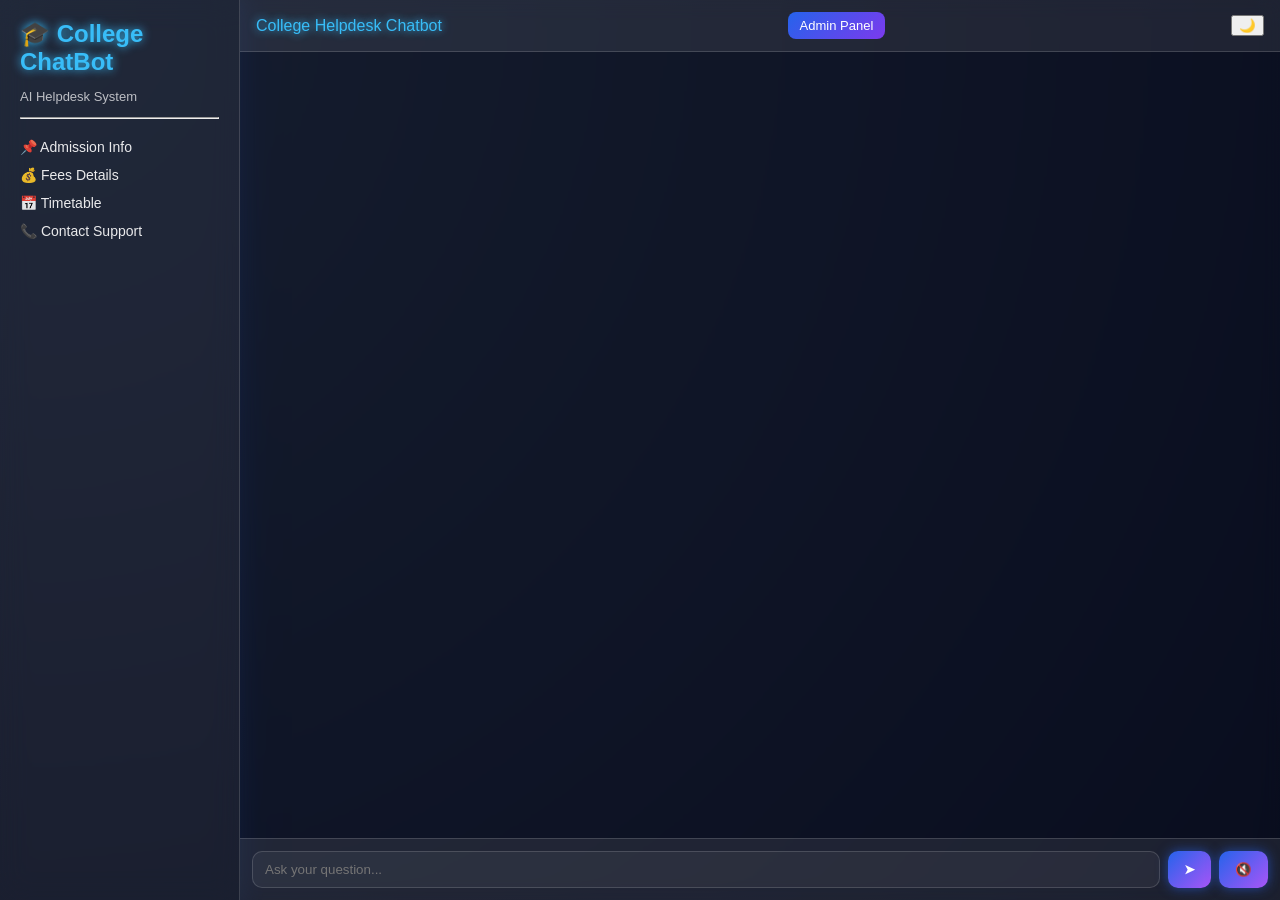
==== commit fb6e49ee: "Update index.html" ====
--- a/templates/index.html
+++ b/templates/index.html
@@ -1,81 +1,115 @@
 <!DOCTYPE html>
 <html lang="en">
 <head>
-<meta charset="UTF-8">
-<meta name="viewport" content="width=device-width, initial-scale=1.0">
-<title>College Helpdesk Chatbot</title>
-<link rel="stylesheet" href="/static/style.css">
+    <meta charset="UTF-8">
+    <meta name="viewport" content="width=device-width, initial-scale=1.0">
+    <title>College Helpdesk Chatbot</title>
+    <link rel="stylesheet" href="/static/style.css">
 </head>
 <body>
 
-<button class="menu-btn" onclick="toggleSidebar()">☰</button>
-
 <div class="app-container">
 
-<!-- Sidebar -->
-<div class="sidebar" id="sidebar">
-    <h2>🎓 College Chatbot</h2>
-    <p>AI Helpdesk System</p>
-    <ul>
-        <li>📌 Admission</li>
-        <li>💰 Fees</li>
-        <li>📅 Timetable</li>
-        <li>📞 Contact</li>
-    </ul>
-</div>
+    <!-- Mobile Menu Button -->
+    <button class="menu-btn" onclick="toggleSidebar()">☰</button>
 
-<!-- Chat -->
-<div class="chat-container">
-
-    <div class="chat-header">
-        <span>College Helpdesk AI 🤖</span>
-        <div class="header-actions">
-            <button class="admin-btn" onclick="location.href='/admin'">Admin</button>
-            <button class="theme-btn" id="themeToggle">🌙</button>
-        </div>
+    <!-- Sidebar -->
+    <div class="sidebar" id="sidebar">
+        <h2>🎓 College ChatBot</h2>
+        <p>AI Helpdesk System</p>
+        <hr>
+        <ul>
+            <li>📌 Admission Info</li>
+            <li>💰 Fees Details</li>
+            <li>📅 Timetable</li>
+            <li>📞 Contact Support</li>
+        </ul>
     </div>
 
-    <div id="chat" class="chat-box"></div>
+    <!-- Chat Section -->
+    <div class="chat-container">
 
-    <div class="chat-input">
-        <input type="text" id="msg" placeholder="Ask your question...">
-        <button onclick="send()">➤</button>
+        <div class="chat-header">
+            <span>College Helpdesk Chatbot</span>
+            <button onclick="window.location.href='/admin'" class="admin-btn">Admin Panel</button>
+            <button id="themeToggle">🌙</button>
+        </div>
+
+        <div id="chat" class="chat-box"></div>
+
+        <div class="chat-input">
+            <input type="text" id="msg" placeholder="Ask your question..." autofocus>
+            <button onclick="send()">➤</button>
+            <button onclick="window.speechSynthesis.cancel()">🔇</button>
+        </div>
+
     </div>
 
 </div>
-</div>
 
 <script>
-function toggleSidebar(){
+function toggleSidebar() {
     document.getElementById("sidebar").classList.toggle("show");
 }
 
-function send(){
-    let input=document.getElementById("msg");
-    let message=input.value.trim();
-    if(!message) return;
-
-    addMessage("user",message);
-
-    fetch("/chat",{
-        method:"POST",
-        headers:{"Content-Type":"application/json"},
-        body:JSON.stringify({message})
-    })
-    .then(res=>res.json())
-    .then(data=>addMessage("bot",data.reply));
-
-    input.value="";
+function speak(text) {
+    const speech = new SpeechSynthesisUtterance(text);
+    speech.lang = "en-US";
+    window.speechSynthesis.cancel();
+    window.speechSynthesis.speak(speech);
 }
 
-function addMessage(type,text){
-    let chat=document.getElementById("chat");
-    let div=document.createElement("div");
-    div.className="message "+type;
-    div.innerText=text;
+function send() {
+    let input = document.getElementById("msg");
+    let message = input.value.trim();
+    if (message === "") return;
+
+    addMessage("user", message);
+
+    fetch("/chat", {
+        method: "POST",
+        headers: {"Content-Type": "application/json"},
+        body: JSON.stringify({message: message})
+    })
+    .then(res => res.json())
+    .then(data => {
+        addMessage("bot", data.reply);
+        speak(data.reply);
+    });
+
+    input.value = "";
+}
+
+function addMessage(sender, text) {
+    let chat = document.getElementById("chat");
+    let div = document.createElement("div");
+    div.className = "message " + sender;
+    div.innerText = text;
     chat.appendChild(div);
-    chat.scrollTop=chat.scrollHeight;
+    chat.scrollTop = chat.scrollHeight;
 }
+
+document.getElementById("msg").addEventListener("keydown", function(e) {
+    if (e.key === "Enter") {
+        e.preventDefault();
+        send();
+    }
+});
+
+const toggleBtn = document.getElementById("themeToggle");
+const body = document.body;
+
+if (localStorage.getItem("theme") === "light") {
+    body.classList.add("light");
+    toggleBtn.textContent = "☀️";
+}
+
+toggleBtn.onclick = () => {
+    body.classList.toggle("light");
+    const isLight = body.classList.contains("light");
+    toggleBtn.textContent = isLight ? "☀️" : "🌙";
+    localStorage.setItem("theme", isLight ? "light" : "dark");
+};
 </script>
 
 </body>
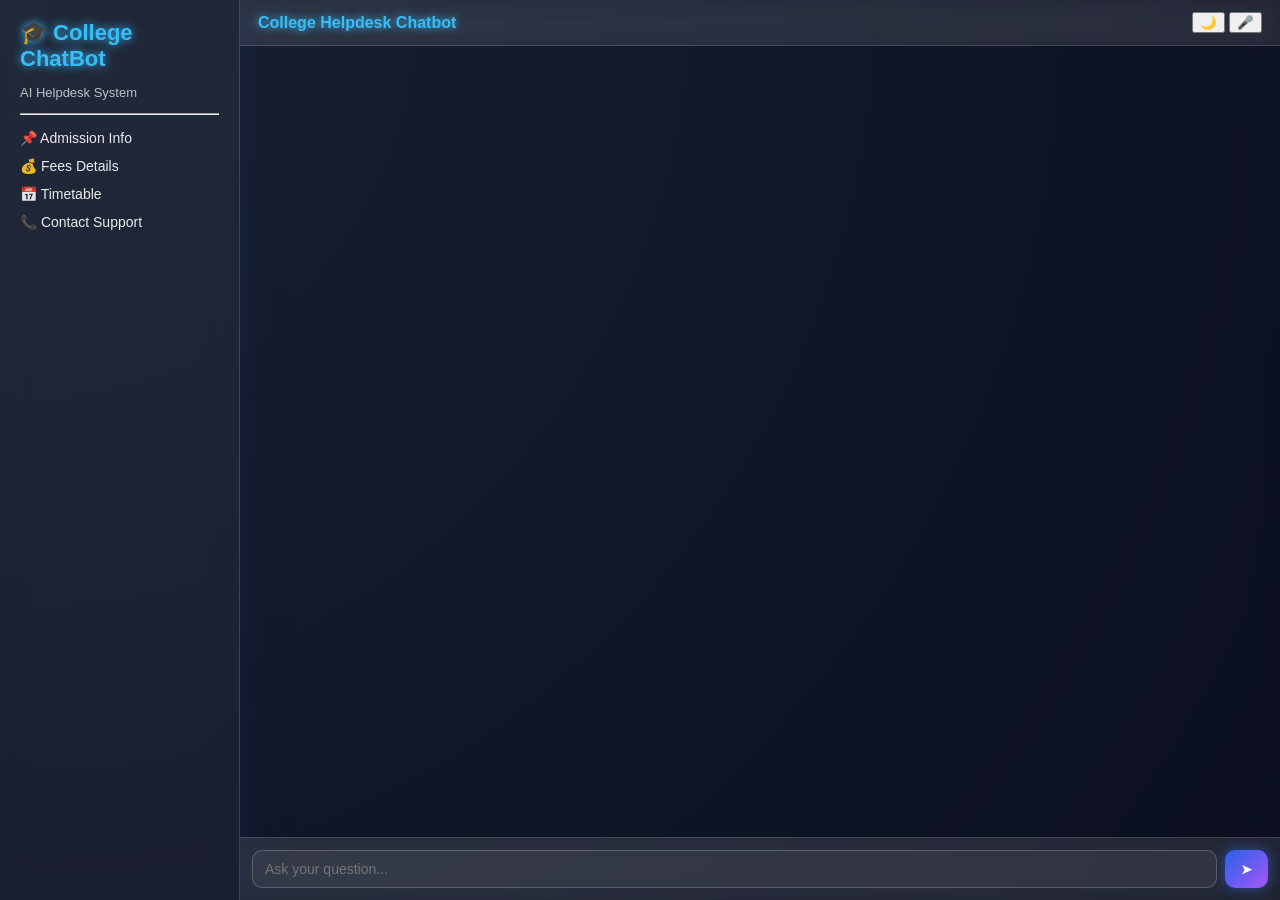
==== commit 1b831ae1: "Update index.html" ====
--- a/templates/index.html
+++ b/templates/index.html
@@ -9,9 +9,6 @@
 <body>
 
 <div class="app-container">
-
-    <!-- Mobile Menu Button -->
-    <button class="menu-btn" onclick="toggleSidebar()">☰</button>
 
     <!-- Sidebar -->
     <div class="sidebar" id="sidebar">
@@ -31,8 +28,10 @@
 
         <div class="chat-header">
             <span>College Helpdesk Chatbot</span>
-            <button onclick="window.location.href='/admin'" class="admin-btn">Admin Panel</button>
-            <button id="themeToggle">🌙</button>
+            <div class="header-buttons">
+                <button id="themeToggle">🌙</button>
+                <button onclick="toggleVoice()">🎤</button>
+            </div>
         </div>
 
         <div id="chat" class="chat-box"></div>
@@ -40,7 +39,6 @@
         <div class="chat-input">
             <input type="text" id="msg" placeholder="Ask your question..." autofocus>
             <button onclick="send()">➤</button>
-            <button onclick="window.speechSynthesis.cancel()">🔇</button>
         </div>
 
     </div>
@@ -48,34 +46,42 @@
 </div>
 
 <script>
-function toggleSidebar() {
-    document.getElementById("sidebar").classList.toggle("show");
-}
+let voiceEnabled = true;
 
+// Voice Reply
 function speak(text) {
-    const speech = new SpeechSynthesisUtterance(text);
-    speech.lang = "en-US";
+    if (!voiceEnabled) return;
+    if (!('speechSynthesis' in window)) return;
+
+    let speech = new SpeechSynthesisUtterance(text);
+    speech.lang = "en-IN";
+    speech.rate = 1;
+    speech.pitch = 1;
+
     window.speechSynthesis.cancel();
     window.speechSynthesis.speak(speech);
 }
 
+function toggleVoice() {
+    voiceEnabled = !voiceEnabled;
+    alert("Voice " + (voiceEnabled ? "ON" : "OFF"));
+}
+
+// Send Message (Demo bot reply)
 function send() {
     let input = document.getElementById("msg");
     let message = input.value.trim();
-    if (message === "") return;
+    if (!message) return;
 
     addMessage("user", message);
 
-    fetch("/chat", {
-        method: "POST",
-        headers: {"Content-Type": "application/json"},
-        body: JSON.stringify({message: message})
-    })
-    .then(res => res.json())
-    .then(data => {
-        addMessage("bot", data.reply);
-        speak(data.reply);
-    });
+    // Demo bot reply (replace with backend later)
+    let reply = "Thanks for your question. Our team will help you soon.";
+
+    setTimeout(() => {
+        addMessage("bot", reply);
+        speak(reply);
+    }, 500);
 
     input.value = "";
 }
@@ -89,13 +95,12 @@
     chat.scrollTop = chat.scrollHeight;
 }
 
+// Enter key support
 document.getElementById("msg").addEventListener("keydown", function(e) {
-    if (e.key === "Enter") {
-        e.preventDefault();
-        send();
-    }
+    if (e.key === "Enter") send();
 });
 
+// Theme Toggle
 const toggleBtn = document.getElementById("themeToggle");
 const body = document.body;
 
--- a/static/style.css
+++ b/static/style.css
@@ -4,311 +4,303 @@
     font-family: "Poppins", sans-serif;
 }
 
-:root{
-    --bg-dark:#020617;
-    --glass: rgba(255,255,255,0.08);
-    --glass-border: rgba(255,255,255,0.15);
-    --blue:#38bdf8;
-    --purple:#a855f7;
-}
-
-body{
-    margin:0;
+body {
+    margin: 0;
     background: radial-gradient(circle at top left, #0f172a, #020617);
-    color:white;
-    height:100vh;
-    overflow:hidden;
-}
-
-/* ================= APP LAYOUT ================= */
-.app-container{
-    display:flex;
-    height:100vh;
-    position:relative;
-}
-
-/* ================= MOBILE MENU BTN ================= */
-.menu-btn{
-    display:none;
-    position:fixed;
-    top:12px;
-    left:12px;
-    z-index:1000;
-    background: linear-gradient(135deg,#2563eb,#a855f7);
-    border:none;
-    color:white;
-    border-radius:8px;
-    padding:8px 12px;
-    font-size:18px;
-}
-
-/* ================= SIDEBAR ================= */
-.sidebar{
-    width:240px;
-    padding:20px;
-    background:var(--glass);
+    color: white;
+    overflow: hidden;
+}
+
+/* Layout */
+.app-container {
+    display: flex;
+    height: 100vh;
+    position: relative;
+}
+
+/* Mobile Menu Button */
+.menu-btn {
+    display: none;
+    position: absolute;
+    top: 12px;
+    left: 12px;
+    background: rgba(37, 99, 235, 0.8);
+    backdrop-filter: blur(10px);
+    border: 1px solid rgba(255,255,255,0.2);
+    color: white;
+    border-radius: 8px;
+    padding: 6px 12px;
+    font-size: 18px;
+    cursor: pointer;
+    z-index: 1000;
+}
+
+/* Sidebar - Glass Effect */
+.sidebar {
+    width: 240px;
+    padding: 20px;
+    background: rgba(255, 255, 255, 0.08);
     backdrop-filter: blur(15px);
-    border-right:1px solid var(--glass-border);
-    box-shadow:0 0 25px rgba(37,99,235,0.15);
-}
-
-.sidebar h2{
-    color:var(--blue);
-    text-shadow:0 0 10px var(--blue);
-    margin:0;
-}
-
-.sidebar p{
-    font-size:13px;
-    opacity:0.7;
-}
-
-.sidebar ul{
-    list-style:none;
-    padding:0;
-    margin-top:20px;
-}
-
-.sidebar li{
-    margin:12px 0;
-    font-size:14px;
-    opacity:0.9;
-}
-
-/* ================= CHAT ================= */
-.chat-container{
-    flex:1;
-    display:flex;
-    flex-direction:column;
-    background: rgba(255,255,255,0.03);
+    border-right: 1px solid rgba(255,255,255,0.15);
+    box-shadow: 0 0 25px rgba(37, 99, 235, 0.15);
+}
+
+.sidebar h2 {
+    margin: 0;
+    font-size: 22px;
+    color: #38bdf8;
+    text-shadow: 0 0 10px #38bdf8;
+}
+
+.sidebar p {
+    font-size: 13px;
+    opacity: 0.7;
+}
+
+.sidebar ul {
+    list-style: none;
+    padding: 0;
+    margin-top: 15px;
+}
+
+.sidebar li {
+    margin: 12px 0;
+    font-size: 14px;
+    opacity: 0.9;
+    transition: 0.3s;
+}
+
+.sidebar li:hover {
+    color: #38bdf8;
+    text-shadow: 0 0 8px #38bdf8;
+}
+
+/* Chat Container - Glass */
+.chat-container {
+    flex: 1;
+    display: flex;
+    flex-direction: column;
+    background: rgba(255, 255, 255, 0.04);
     backdrop-filter: blur(10px);
 }
 
 /* Header */
-.chat-header{
-    display:flex;
-    justify-content:space-between;
-    align-items:center;
-    padding:12px 16px;
-    background:var(--glass);
-    border-bottom:1px solid var(--glass-border);
-    color:var(--blue);
-    text-shadow:0 0 8px var(--blue);
-}
-
-.header-actions{
-    display:flex;
-    gap:8px;
-}
-
-.admin-btn{
-    background: linear-gradient(135deg,#2563eb,#7c3aed);
-    border:none;
-    color:white;
-    padding:6px 12px;
-    border-radius:8px;
-    font-size:13px;
-}
-
-.theme-btn{
-    background:rgba(255,255,255,0.1);
-    border:1px solid var(--glass-border);
-    color:white;
-    padding:6px 10px;
-    border-radius:8px;
-}
-
-/* Messages */
-.chat-box{
-    flex:1;
-    padding:18px;
-    overflow-y:auto;
-    display:flex;
-    flex-direction:column;
-    gap:10px;
-    min-height:0;
-}
-
-.message{
-    max-width:70%;
-    padding:10px 14px;
-    border-radius:14px;
-    font-size:14px;
-    line-height:1.4;
-    border:1px solid var(--glass-border);
+.chat-header {
+    display: flex;
+    justify-content: space-between;
+    align-items: center;
+    padding: 12px 18px;
+    background: rgba(255, 255, 255, 0.08);
     backdrop-filter: blur(12px);
-}
-
-/* User */
-.user{
-    align-self:flex-end;
-    background: rgba(37,99,235,0.35);
-    box-shadow:0 0 12px rgba(37,99,235,0.6);
-    border-radius:14px 14px 4px 14px;
-}
-
-/* Bot */
-.bot{
-    align-self:flex-start;
-    background: rgba(168,85,247,0.25);
-    box-shadow:0 0 12px rgba(168,85,247,0.5);
-    border-radius:14px 14px 14px 4px;
-}
-
-/* Input */
-.chat-input{
-    display:flex;
-    padding:12px;
-    background:var(--glass);
-    border-top:1px solid var(--glass-border);
-    flex-shrink:0;
-}
-
-.chat-input input{
-    flex:1;
-    padding:10px 12px;
-    border-radius:10px;
-    border:1px solid var(--glass-border);
-    background:rgba(255,255,255,0.05);
-    color:white;
-    outline:none;
-}
-
-.chat-input button{
-    margin-left:8px;
-    padding:8px 16px;
-    border-radius:10px;
-    border:none;
-    cursor:pointer;
-    background: linear-gradient(135deg,#2563eb,#a855f7);
-    color:white;
-    font-weight:bold;
-    box-shadow:0 0 12px rgba(37,99,235,0.6);
-}
-
-/* ================= LOGIN ================= */
-.login-container{
-    display:flex;
-    justify-content:center;
-    align-items:center;
-    height:100vh;
-}
-
-.login-box{
-    width:360px;
-    padding:25px;
-    border-radius:16px;
-    background:var(--glass);
-    backdrop-filter: blur(15px);
-    border:1px solid var(--glass-border);
-    text-align:center;
-    box-shadow:0 0 30px rgba(37,99,235,0.25);
-}
-
-.login-box h2{
-    color:var(--blue);
-    text-shadow:0 0 10px var(--blue);
-}
-
-.login-box input{
-    width:100%;
-    padding:10px;
-    margin:8px 0;
-    border-radius:8px;
-    border:1px solid var(--glass-border);
-    background:rgba(255,255,255,0.05);
-    color:white;
-}
-
-.login-box button{
-    width:100%;
-    padding:10px;
-    border-radius:10px;
-    border:none;
-    background: linear-gradient(135deg,#2563eb,#a855f7);
-    color:white;
-    font-weight:bold;
-}
-
-/* ================= ADMIN ================= */
-.admin-container{
-    display:flex;
-    height:100vh;
-}
-
-.admin-main{
-    flex:1;
-    padding:20px;
-    overflow-y:auto;
-}
-
-.cards{
-    display:grid;
-    grid-template-columns: repeat(auto-fit,minmax(160px,1fr));
-    gap:12px;
-    margin-bottom:15px;
-}
-
-.card{
-    padding:14px;
-    border-radius:14px;
-    background:var(--glass);
-    border:1px solid var(--glass-border);
-}
-
-.card p{
-    font-size:22px;
-    color:var(--blue);
-}
-
-/* Tables */
-.table-box{
-    background:var(--glass);
-    border-radius:14px;
-    padding:12px;
-    overflow-x:auto;
-}
-
-table{
-    width:100%;
-    border-collapse:collapse;
-    min-width:700px;
-}
-
-th,td{
-    padding:10px;
-    border-bottom:1px solid var(--glass-border);
-}
-
-/* ================= MOBILE ================= */
-@media(max-width:768px){
-
-    .menu-btn{
-        display:block;
-    }
-
-    .sidebar{
-        position:fixed;
-        left:-260px;
-        top:0;
-        height:100%;
-        z-index:999;
-        transition:0.3s;
-    }
-
-    .sidebar.show{
-        left:0;
-    }
-
-    .message{
-        max-width:85%;
-    }
-
-    .chat-header{
-        padding-left:50px;
-    }
-
-    .login-box{
-        width:90%;
-    }
-}
+    border-bottom: 1px solid rgba(255,255,255,0.15);
+    font-weight: bold;
+    color: #38bdf8;
+    text-shadow: 0 0 8px #38bdf8;
+}
+
+/* Chat Box */
+.chat-box {
+    flex: 1;
+    padding: 18px;
+    overflow-y: auto;
+    display: flex;
+    flex-direction: column;
+    gap: 10px;
+}
+
+/* Messages - Neon Glass Bubbles */
+.message {
+    padding: 10px 14px;
+    border-radius: 14px;
+    max-width: 65%;
+    font-size: 14px;
+    line-height: 1.4;
+    word-wrap: break-word;
+    backdrop-filter: blur(12px);
+    border: 1px solid rgba(255,255,255,0.15);
+}
+
+/* User Message - Neon Blue */
+.user {
+    align-self: flex-end;
+    background: rgba(37, 99, 235, 0.35);
+    color: white;
+    border-radius: 14px 14px 4px 14px;
+    box-shadow: 0 0 12px rgba(37, 99, 235, 0.6);
+}
+
+/* Bot Message - Neon Purple */
+.bot {
+    align-self: flex-start;
+    background: rgba(168, 85, 247, 0.25);
+    color: white;
+    border-radius: 14px 14px 14px 4px;
+    box-shadow: 0 0 12px rgba(168, 85, 247, 0.5);
+}
+
+/* Input Area - Glass */
+.chat-input {
+    display: flex;
+    padding: 12px;
+    background: rgba(255, 255, 255, 0.08);
+    backdrop-filter: blur(12px);
+    border-top: 1px solid rgba(255,255,255,0.15);
+}
+
+/* Input Box */
+.chat-input input {
+    flex: 1;
+    padding: 10px 12px;
+    border-radius: 10px;
+    border: 1px solid rgba(255,255,255,0.2);
+    background: rgba(255,255,255,0.05);
+    color: white;
+    outline: none;
+    font-size: 14px;
+}
+
+/* Buttons */
+.chat-input button {
+    margin-left: 8px;
+    padding: 8px 16px;
+    border-radius: 10px;
+    border: none;
+    cursor: pointer;
+    background: linear-gradient(135deg, #2563eb, #a855f7);
+    color: white;
+    font-weight: bold;
+    box-shadow: 0 0 12px rgba(37, 99, 235, 0.6);
+    transition: 0.25s;
+}
+
+.chat-input button:hover {
+    transform: scale(1.05);
+    box-shadow: 0 0 18px rgba(168, 85, 247, 0.8);
+}
+
+/* Scrollbar */
+.chat-box::-webkit-scrollbar {
+    width: 6px;
+}
+
+.chat-box::-webkit-scrollbar-thumb {
+    background: rgba(255,255,255,0.25);
+    border-radius: 10px;
+}
+
+/* ================= MOBILE RESPONSIVE ================= */
+
+@media (max-width: 768px) {
+
+    .menu-btn {
+        display: block;
+    }
+
+    .sidebar {
+        position: fixed;
+        left: -260px;
+        top: 0;
+        height: 100vh;
+        z-index: 999;
+        transition: 0.3s;
+    }
+
+    .sidebar.show {
+        left: 0;
+    }
+
+    .chat-container {
+        width: 100%;
+    }
+
+    .message {
+        max-width: 80%;
+        font-size: 15px;
+    }
+
+    .chat-header {
+        padding-left: 50px;
+    }
+}
+
+/* ================= LIGHT MODE (GLASS) ================= */
+
+body.light {
+    background: radial-gradient(circle at top left, #e5e7eb, #f9fafb);
+    color: #111827;
+}
+
+/* Sidebar Light */
+body.light .sidebar {
+    background: rgba(255, 255, 255, 0.6);
+    border-right: 1px solid rgba(0,0,0,0.1);
+    box-shadow: 0 0 20px rgba(0,0,0,0.05);
+}
+
+body.light .sidebar h2 {
+    color: #2563eb;
+    text-shadow: none;
+}
+
+/* Chat Container Light */
+body.light .chat-container {
+    background: rgba(255, 255, 255, 0.4);
+}
+
+/* Header Light */
+body.light .chat-header {
+    background: rgba(255, 255, 255, 0.6);
+    color: #2563eb;
+    text-shadow: none;
+}
+
+/* Messages Light */
+body.light .user {
+    background: rgba(37, 99, 235, 0.2);
+    color: #111827;
+    box-shadow: 0 0 8px rgba(37, 99, 235, 0.3);
+}
+
+body.light .bot {
+    background: rgba(168, 85, 247, 0.15);
+    color: #111827;
+    box-shadow: 0 0 8px rgba(168, 85, 247, 0.25);
+}
+
+/* Input Area Light */
+body.light .chat-input {
+    background: rgba(255, 255, 255, 0.6);
+}
+
+body.light .chat-input input {
+    background: rgba(255, 255, 255, 0.8);
+    color: #111827;
+    border: 1px solid rgba(0,0,0,0.15);
+}
+
+body.light .chat-input button {
+    background: linear-gradient(135deg, #2563eb, #7c3aed);
+}
+
+/* Menu Button Light */
+body.light .menu-btn {
+    background: rgba(37, 99, 235, 0.7);
+}
+
+/Admin button/
+.admin-btn {
+    background: linear-gradient(135deg, #2563eb, #7c3aed);
+    border: none;
+    color: white;
+    padding: 6px 12px;
+    border-radius: 8px;
+    font-size: 13px;
+    cursor: pointer;
+    margin-right: 8px;
+    transition: 0.2s;
+}
+
+.admin-btn:hover {
+    transform: scale(1.05);
+    box-shadow: 0 0 10px rgba(37, 99, 235, 0.6);
+}
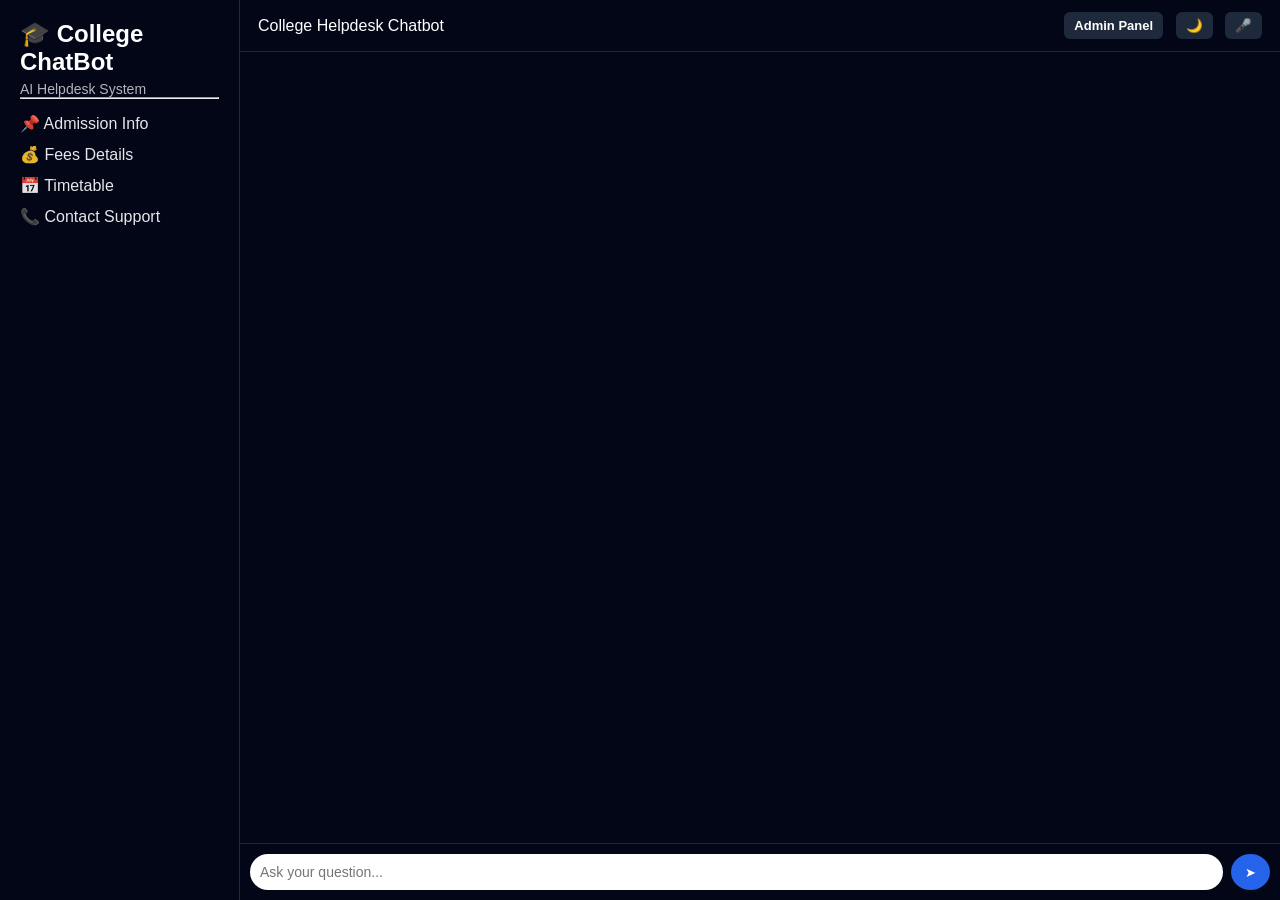
==== commit 26effbd9: "Update index.html" ====
--- a/templates/index.html
+++ b/templates/index.html
@@ -29,6 +29,7 @@
         <div class="chat-header">
             <span>College Helpdesk Chatbot</span>
             <div class="header-buttons">
+                <button class="admin-btn" onclick="window.location.href='/admin'">Admin Panel</button>
                 <button id="themeToggle">🌙</button>
                 <button onclick="toggleVoice()">🎤</button>
             </div>
@@ -119,3 +120,4 @@
 
 </body>
 </html>
+
--- a/static/style.css
+++ b/static/style.css
@@ -1,87 +1,66 @@
-/* ================= GLOBAL ================= */
 * {
+    margin: 0;
+    padding: 0;
     box-sizing: border-box;
-    font-family: "Poppins", sans-serif;
-}
-
+    font-family: "Segoe UI", sans-serif;
+}
+
+/* Dark Theme */
 body {
-    margin: 0;
-    background: radial-gradient(circle at top left, #0f172a, #020617);
-    color: white;
-    overflow: hidden;
-}
-
-/* Layout */
+    background: #0f172a;
+    color: white;
+    transition: 0.3s;
+}
+
+/* Light Theme */
+body.light {
+    background: #f8fafc;
+    color: #020617;
+}
+
 .app-container {
     display: flex;
     height: 100vh;
-    position: relative;
-}
-
-/* Mobile Menu Button */
-.menu-btn {
-    display: none;
-    position: absolute;
-    top: 12px;
-    left: 12px;
-    background: rgba(37, 99, 235, 0.8);
-    backdrop-filter: blur(10px);
-    border: 1px solid rgba(255,255,255,0.2);
-    color: white;
-    border-radius: 8px;
-    padding: 6px 12px;
-    font-size: 18px;
-    cursor: pointer;
-    z-index: 1000;
-}
-
-/* Sidebar - Glass Effect */
+}
+
+/* Sidebar */
 .sidebar {
     width: 240px;
+    background: #020617;
     padding: 20px;
-    background: rgba(255, 255, 255, 0.08);
-    backdrop-filter: blur(15px);
-    border-right: 1px solid rgba(255,255,255,0.15);
-    box-shadow: 0 0 25px rgba(37, 99, 235, 0.15);
+    border-right: 1px solid #1e293b;
+}
+
+body.light .sidebar {
+    background: #e2e8f0;
+    border-right: 1px solid #cbd5e1;
 }
 
 .sidebar h2 {
-    margin: 0;
-    font-size: 22px;
-    color: #38bdf8;
-    text-shadow: 0 0 10px #38bdf8;
+    margin-bottom: 5px;
 }
 
 .sidebar p {
-    font-size: 13px;
+    font-size: 14px;
     opacity: 0.7;
 }
 
 .sidebar ul {
+    margin-top: 15px;
+}
+
+.sidebar ul li {
     list-style: none;
-    padding: 0;
-    margin-top: 15px;
-}
-
-.sidebar li {
     margin: 12px 0;
-    font-size: 14px;
+    cursor: pointer;
     opacity: 0.9;
-    transition: 0.3s;
-}
-
-.sidebar li:hover {
-    color: #38bdf8;
-    text-shadow: 0 0 8px #38bdf8;
-}
-
-/* Chat Container - Glass */
+}
+
+/* Chat Section */
 .chat-container {
     flex: 1;
     display: flex;
     flex-direction: column;
-    background: rgba(255, 255, 255, 0.04);
-    backdrop-filter: blur(10px);
 }
 
 /* Header */
@@ -90,217 +69,138 @@
     justify-content: space-between;
     align-items: center;
     padding: 12px 18px;
-    background: rgba(255, 255, 255, 0.08);
-    backdrop-filter: blur(12px);
-    border-bottom: 1px solid rgba(255,255,255,0.15);
-    font-weight: bold;
-    color: #38bdf8;
-    text-shadow: 0 0 8px #38bdf8;
+    background: #020617;
+    border-bottom: 1px solid #1e293b;
+}
+
+body.light .chat-header {
+    background: #e2e8f0;
+    border-bottom: 1px solid #cbd5e1;
+}
+
+.header-buttons button {
+    margin-left: 8px;
+    padding: 6px 10px;
+    border: none;
+    border-radius: 6px;
+    cursor: pointer;
+    background: #1e293b;
+    color: white;
+}
+
+body.light .header-buttons button {
+    background: #cbd5e1;
+    color: black;
 }
 
 /* Chat Box */
 .chat-box {
     flex: 1;
-    padding: 18px;
+    padding: 15px;
     overflow-y: auto;
-    display: flex;
-    flex-direction: column;
-    gap: 10px;
-}
-
-/* Messages - Neon Glass Bubbles */
+    background: #020617;
+}
+
+body.light .chat-box {
+    background: #f1f5f9;
+}
+
+/* Messages */
 .message {
+    max-width: 60%;
     padding: 10px 14px;
-    border-radius: 14px;
-    max-width: 65%;
+    margin: 8px 0;
+    border-radius: 12px;
     font-size: 14px;
     line-height: 1.4;
-    word-wrap: break-word;
-    backdrop-filter: blur(12px);
-    border: 1px solid rgba(255,255,255,0.15);
-}
-
-/* User Message - Neon Blue */
+}
+
 .user {
-    align-self: flex-end;
-    background: rgba(37, 99, 235, 0.35);
-    color: white;
-    border-radius: 14px 14px 4px 14px;
-    box-shadow: 0 0 12px rgba(37, 99, 235, 0.6);
-}
-
-/* Bot Message - Neon Purple */
+    background: #2563eb;
+    color: white;
+    margin-left: auto;
+}
+
 .bot {
-    align-self: flex-start;
-    background: rgba(168, 85, 247, 0.25);
-    color: white;
-    border-radius: 14px 14px 14px 4px;
-    box-shadow: 0 0 12px rgba(168, 85, 247, 0.5);
-}
-
-/* Input Area - Glass */
+    background: #1e293b;
+    color: white;
+}
+
+body.light .bot {
+    background: #e2e8f0;
+    color: black;
+}
+
+/* Input Area */
 .chat-input {
     display: flex;
-    padding: 12px;
-    background: rgba(255, 255, 255, 0.08);
-    backdrop-filter: blur(12px);
-    border-top: 1px solid rgba(255,255,255,0.15);
-}
-
-/* Input Box */
+    padding: 10px;
+    background: #020617;
+    border-top: 1px solid #1e293b;
+}
+
+body.light .chat-input {
+    background: #e2e8f0;
+    border-top: 1px solid #cbd5e1;
+}
+
 .chat-input input {
     flex: 1;
-    padding: 10px 12px;
-    border-radius: 10px;
-    border: 1px solid rgba(255,255,255,0.2);
-    background: rgba(255,255,255,0.05);
-    color: white;
+    padding: 10px;
+    border-radius: 20px;
+    border: none;
     outline: none;
     font-size: 14px;
 }
 
-/* Buttons */
 .chat-input button {
     margin-left: 8px;
-    padding: 8px 16px;
-    border-radius: 10px;
+    padding: 8px 14px;
+    border-radius: 50%;
     border: none;
     cursor: pointer;
-    background: linear-gradient(135deg, #2563eb, #a855f7);
-    color: white;
-    font-weight: bold;
-    box-shadow: 0 0 12px rgba(37, 99, 235, 0.6);
-    transition: 0.25s;
-}
-
-.chat-input button:hover {
+    background: #2563eb;
+    color: white;
+}
+
+/* Admin Button - Industry Style */
+.admin-btn {
+    padding: 6px 14px;
+    border-radius: 20px;
+    border: 1px solid #2563eb;
+    background: transparent;
+    color: #2563eb;
+    font-size: 13px;
+    font-weight: 600;
+    cursor: pointer;
+    transition: 0.3s;
+}
+
+.admin-btn:hover {
+    background: #2563eb;
+    color: white;
     transform: scale(1.05);
-    box-shadow: 0 0 18px rgba(168, 85, 247, 0.8);
-}
-
-/* Scrollbar */
-.chat-box::-webkit-scrollbar {
-    width: 6px;
-}
-
-.chat-box::-webkit-scrollbar-thumb {
-    background: rgba(255,255,255,0.25);
-    border-radius: 10px;
-}
-
-/* ================= MOBILE RESPONSIVE ================= */
-
+}
+
+/* Light Mode Admin Button */
+body.light .admin-btn {
+    border: 1px solid #1d4ed8;
+    color: #1d4ed8;
+}
+
+body.light .admin-btn:hover {
+    background: #1d4ed8;
+    color: white;
+}
+
+
+/* Responsive (Mobile) */
 @media (max-width: 768px) {
-
-    .menu-btn {
-        display: block;
+    .sidebar {
+        display: none;
     }
-
-    .sidebar {
-        position: fixed;
-        left: -260px;
-        top: 0;
-        height: 100vh;
-        z-index: 999;
-        transition: 0.3s;
-    }
-
-    .sidebar.show {
-        left: 0;
-    }
-
-    .chat-container {
-        width: 100%;
-    }
-
     .message {
         max-width: 80%;
-        font-size: 15px;
     }
-
-    .chat-header {
-        padding-left: 50px;
-    }
-}
-
-/* ================= LIGHT MODE (GLASS) ================= */
-
-body.light {
-    background: radial-gradient(circle at top left, #e5e7eb, #f9fafb);
-    color: #111827;
-}
-
-/* Sidebar Light */
-body.light .sidebar {
-    background: rgba(255, 255, 255, 0.6);
-    border-right: 1px solid rgba(0,0,0,0.1);
-    box-shadow: 0 0 20px rgba(0,0,0,0.05);
-}
-
-body.light .sidebar h2 {
-    color: #2563eb;
-    text-shadow: none;
-}
-
-/* Chat Container Light */
-body.light .chat-container {
-    background: rgba(255, 255, 255, 0.4);
-}
-
-/* Header Light */
-body.light .chat-header {
-    background: rgba(255, 255, 255, 0.6);
-    color: #2563eb;
-    text-shadow: none;
-}
-
-/* Messages Light */
-body.light .user {
-    background: rgba(37, 99, 235, 0.2);
-    color: #111827;
-    box-shadow: 0 0 8px rgba(37, 99, 235, 0.3);
-}
-
-body.light .bot {
-    background: rgba(168, 85, 247, 0.15);
-    color: #111827;
-    box-shadow: 0 0 8px rgba(168, 85, 247, 0.25);
-}
-
-/* Input Area Light */
-body.light .chat-input {
-    background: rgba(255, 255, 255, 0.6);
-}
-
-body.light .chat-input input {
-    background: rgba(255, 255, 255, 0.8);
-    color: #111827;
-    border: 1px solid rgba(0,0,0,0.15);
-}
-
-body.light .chat-input button {
-    background: linear-gradient(135deg, #2563eb, #7c3aed);
-}
-
-/* Menu Button Light */
-body.light .menu-btn {
-    background: rgba(37, 99, 235, 0.7);
-}
-
-/Admin button/
-.admin-btn {
-    background: linear-gradient(135deg, #2563eb, #7c3aed);
-    border: none;
-    color: white;
-    padding: 6px 12px;
-    border-radius: 8px;
-    font-size: 13px;
-    cursor: pointer;
-    margin-right: 8px;
-    transition: 0.2s;
-}
-
-.admin-btn:hover {
-    transform: scale(1.05);
-    box-shadow: 0 0 10px rgba(37, 99, 235, 0.6);
-}
+}
+
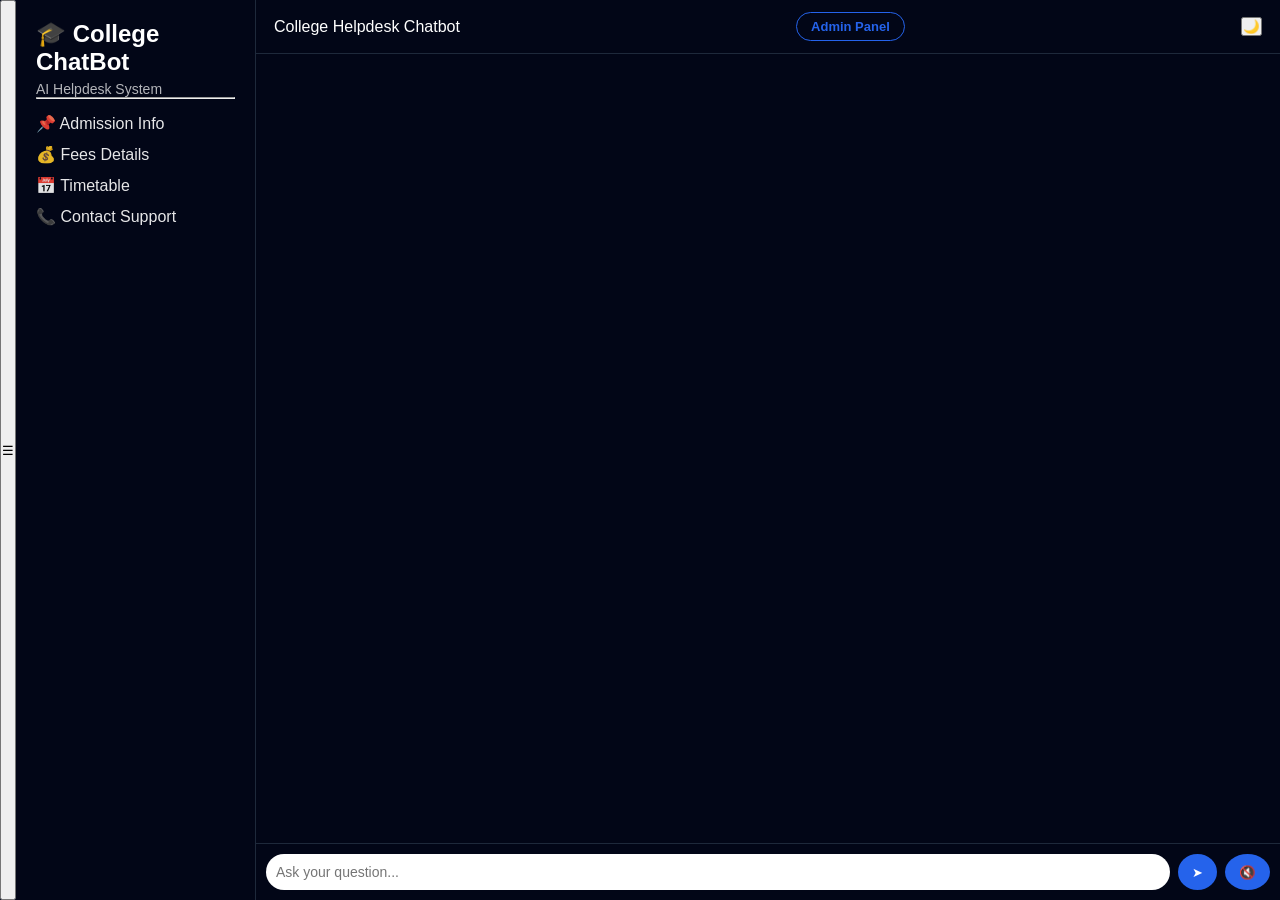
==== commit 93b148de: "Update index.html" ====
--- a/templates/index.html
+++ b/templates/index.html
@@ -9,6 +9,9 @@
 <body>
 
 <div class="app-container">
+
+    <!-- Mobile Menu Button -->
+    <button class="menu-btn" onclick="toggleSidebar()">☰</button>
 
     <!-- Sidebar -->
     <div class="sidebar" id="sidebar">
@@ -28,11 +31,8 @@
 
         <div class="chat-header">
             <span>College Helpdesk Chatbot</span>
-            <div class="header-buttons">
-                <button class="admin-btn" onclick="window.location.href='/admin'">Admin Panel</button>
-                <button id="themeToggle">🌙</button>
-                <button onclick="toggleVoice()">🎤</button>
-            </div>
+            <button onclick="window.location.href='/admin'" class="admin-btn">Admin Panel</button>
+            <button id="themeToggle">🌙</button>
         </div>
 
         <div id="chat" class="chat-box"></div>
@@ -40,6 +40,7 @@
         <div class="chat-input">
             <input type="text" id="msg" placeholder="Ask your question..." autofocus>
             <button onclick="send()">➤</button>
+            <button onclick="window.speechSynthesis.cancel()">🔇</button>
         </div>
 
     </div>
@@ -47,42 +48,34 @@
 </div>
 
 <script>
-let voiceEnabled = true;
+function toggleSidebar() {
+    document.getElementById("sidebar").classList.toggle("show");
+}
 
-// Voice Reply
 function speak(text) {
-    if (!voiceEnabled) return;
-    if (!('speechSynthesis' in window)) return;
-
-    let speech = new SpeechSynthesisUtterance(text);
-    speech.lang = "en-IN";
-    speech.rate = 1;
-    speech.pitch = 1;
-
+    const speech = new SpeechSynthesisUtterance(text);
+    speech.lang = "en-US";
     window.speechSynthesis.cancel();
     window.speechSynthesis.speak(speech);
 }
 
-function toggleVoice() {
-    voiceEnabled = !voiceEnabled;
-    alert("Voice " + (voiceEnabled ? "ON" : "OFF"));
-}
-
-// Send Message (Demo bot reply)
 function send() {
     let input = document.getElementById("msg");
     let message = input.value.trim();
-    if (!message) return;
+    if (message === "") return;
 
     addMessage("user", message);
 
-    // Demo bot reply (replace with backend later)
-    let reply = "Thanks for your question. Our team will help you soon.";
-
-    setTimeout(() => {
-        addMessage("bot", reply);
-        speak(reply);
-    }, 500);
+    fetch("/chat", {
+        method: "POST",
+        headers: {"Content-Type": "application/json"},
+        body: JSON.stringify({message: message})
+    })
+    .then(res => res.json())
+    .then(data => {
+        addMessage("bot", data.reply);
+        speak(data.reply);
+    });
 
     input.value = "";
 }
@@ -96,12 +89,13 @@
     chat.scrollTop = chat.scrollHeight;
 }
 
-// Enter key support
 document.getElementById("msg").addEventListener("keydown", function(e) {
-    if (e.key === "Enter") send();
+    if (e.key === "Enter") {
+        e.preventDefault();
+        send();
+    }
 });
 
-// Theme Toggle
 const toggleBtn = document.getElementById("themeToggle");
 const body = document.body;
 
@@ -120,4 +114,3 @@
 
 </body>
 </html>
-
